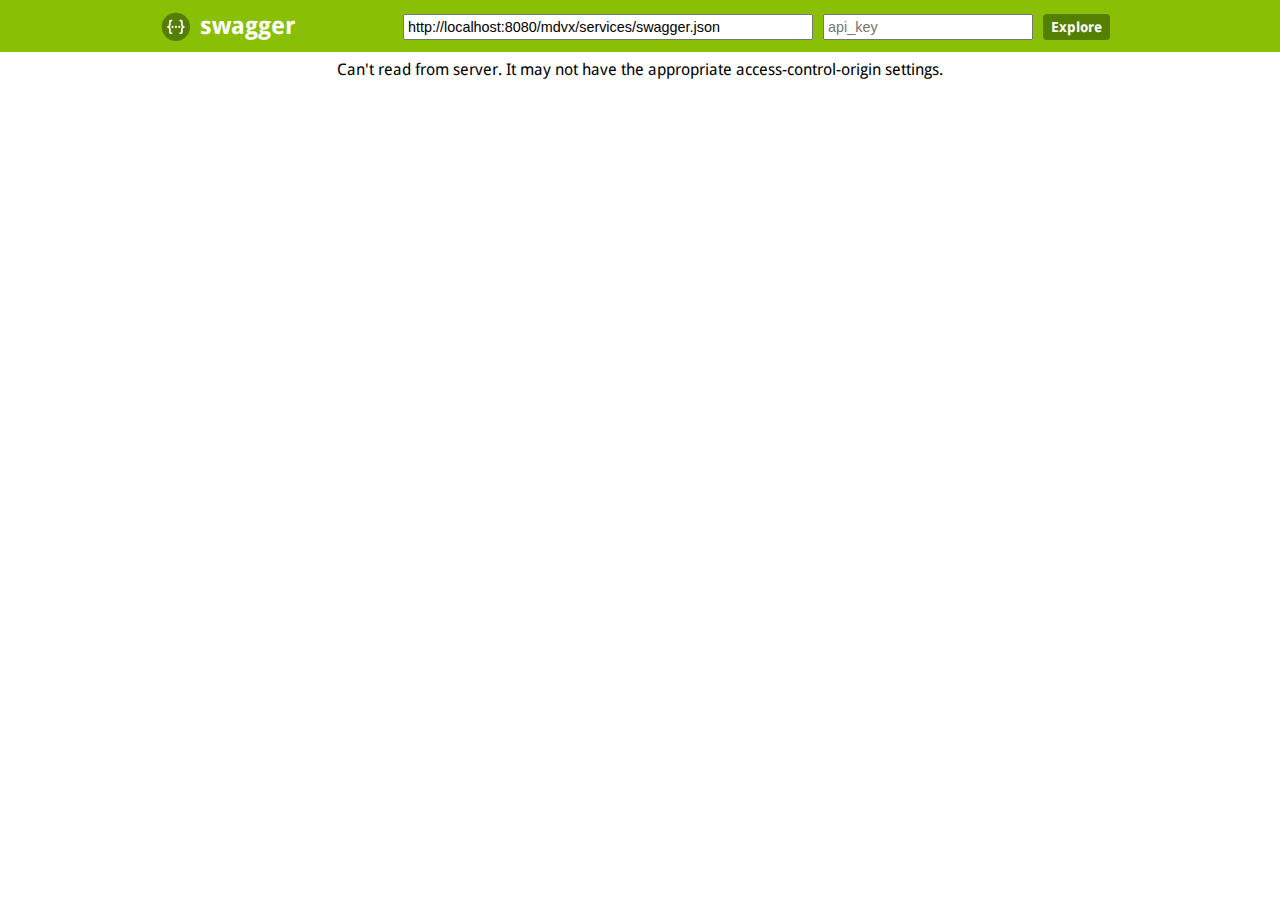
==== src/main/webapp/api-docs/index.html @ cb3a13cb "Added project with log4j" ====
<!DOCTYPE html>
<html>
<head>
  <meta charset="UTF-8">
  <title>Swagger UI</title>
  <link rel="icon" type="image/png" href="images/favicon-32x32.png" sizes="32x32" />
  <link rel="icon" type="image/png" href="images/favicon-16x16.png" sizes="16x16" />
  <link href='css/typography.css' media='screen' rel='stylesheet' type='text/css'/>
  <link href='css/reset.css' media='screen' rel='stylesheet' type='text/css'/>
  <link href='css/screen.css' media='screen' rel='stylesheet' type='text/css'/>
  <link href='css/reset.css' media='print' rel='stylesheet' type='text/css'/>
  <link href='css/print.css' media='print' rel='stylesheet' type='text/css'/>
  <script src='lib/jquery-1.8.0.min.js' type='text/javascript'></script>
  <script src='lib/jquery.slideto.min.js' type='text/javascript'></script>
  <script src='lib/jquery.wiggle.min.js' type='text/javascript'></script>
  <script src='lib/jquery.ba-bbq.min.js' type='text/javascript'></script>
  <script src='lib/handlebars-2.0.0.js' type='text/javascript'></script>
  <script src='lib/underscore-min.js' type='text/javascript'></script>
  <script src='lib/backbone-min.js' type='text/javascript'></script>
  <script src='swagger-ui.js' type='text/javascript'></script>
  <script src='lib/highlight.7.3.pack.js' type='text/javascript'></script>
  <script src='lib/marked.js' type='text/javascript'></script>
  <script src='lib/swagger-oauth.js' type='text/javascript'></script>

  <!-- Some basic translations -->
  <!-- <script src='lang/translator.js' type='text/javascript'></script> -->
  <!-- <script src='lang/ru.js' type='text/javascript'></script> -->
  <!-- <script src='lang/en.js' type='text/javascript'></script> -->

  <script type="text/javascript">
    $(function () {
      var url = window.location.search.match(/url=([^&]+)/);
      if (url && url.length > 1) {
        url = decodeURIComponent(url[1]);
      } else {
//          url = "http://petstore.swagger.io/v2/swagger.json";
          url = "http://localhost:8080/mdvx/services/swagger.json";
//          url = "https://www.control2me.com/japi/services/swagger.json";
      }

      // Pre load translate...
      if(window.SwaggerTranslator) {
        window.SwaggerTranslator.translate();
      }
      window.swaggerUi = new SwaggerUi({
        url: url,
        dom_id: "swagger-ui-container",
        supportedSubmitMethods: ['get', 'post', 'put', 'delete', 'patch'],
        onComplete: function(swaggerApi, swaggerUi){
          if(typeof initOAuth == "function") {
            initOAuth({
              clientId: "your-client-id",
              clientSecret: "your-client-secret-if-required",
              realm: "your-realms",
              appName: "your-app-name", 
              scopeSeparator: ","
            });
          }

          if(window.SwaggerTranslator) {
            window.SwaggerTranslator.translate();
          }

          $('pre code').each(function(i, e) {
            hljs.highlightBlock(e)
          });

          addApiKeyAuthorization();
        },
        onFailure: function(data) {
          log("Unable to Load SwaggerUI");
        },
        docExpansion: "none",
        apisSorter: "alpha",
        showRequestHeaders: false
      });

      function addApiKeyAuthorization(){
        var key = encodeURIComponent($('#input_apiKey')[0].value);
        if(key && key.trim() != "") {
            var apiKeyAuth = new SwaggerClient.ApiKeyAuthorization("api_key", key, "query");
            window.swaggerUi.api.clientAuthorizations.add("api_key", apiKeyAuth);
            log("added key " + key);
        }
      }

      $('#input_apiKey').change(addApiKeyAuthorization);

      // if you have an apiKey you would like to pre-populate on the page for demonstration purposes...
      /*
        var apiKey = "myApiKeyXXXX123456789";
        $('#input_apiKey').val(apiKey);
      */

      window.swaggerUi.load();

      function log() {
        if ('console' in window) {
          console.log.apply(console, arguments);
        }
      }
  });
  </script>
</head>

<body class="swagger-section">
<div id='header'>
  <div class="swagger-ui-wrap">
    <a id="logo" href="http://swagger.io">swagger</a>
    <form id='api_selector'>
      <div class='input'><input placeholder="http://example.com/api" id="input_baseUrl" name="baseUrl" type="text"/></div>
      <div class='input'><input placeholder="api_key" id="input_apiKey" name="apiKey" type="text"/></div>
      <div class='input'><a id="explore" href="#" data-sw-translate>Explore</a></div>
    </form>
  </div>
</div>

<div id="message-bar" class="swagger-ui-wrap" data-sw-translate>&nbsp;</div>
<div id="swagger-ui-container" class="swagger-ui-wrap"></div>
</body>
</html>
---- src/main/webapp/api-docs/css/typography.css ----
/* droid-sans-regular - latin */
@font-face {
  font-family: 'Droid Sans';
  font-style: normal;
  font-weight: 400;
  src: url('../fonts/droid-sans-v6-latin-regular.eot'); /* IE9 Compat Modes */
  src: local('Droid Sans'), local('DroidSans'),
       url('../fonts/droid-sans-v6-latin-regular.eot?#iefix') format('embedded-opentype'), /* IE6-IE8 */
       url('../fonts/droid-sans-v6-latin-regular.woff2') format('woff2'), /* Super Modern Browsers */
       url('../fonts/droid-sans-v6-latin-regular.woff') format('woff'), /* Modern Browsers */
       url('../fonts/droid-sans-v6-latin-regular.ttf') format('truetype'), /* Safari, Android, iOS */
       url('../fonts/droid-sans-v6-latin-regular.svg#DroidSans') format('svg'); /* Legacy iOS */
}
/* droid-sans-700 - latin */
@font-face {
  font-family: 'Droid Sans';
  font-style: normal;
  font-weight: 700;
  src: url('../fonts/droid-sans-v6-latin-700.eot'); /* IE9 Compat Modes */
  src: local('Droid Sans Bold'), local('DroidSans-Bold'),
       url('../fonts/droid-sans-v6-latin-700.eot?#iefix') format('embedded-opentype'), /* IE6-IE8 */
       url('../fonts/droid-sans-v6-latin-700.woff2') format('woff2'), /* Super Modern Browsers */
       url('../fonts/droid-sans-v6-latin-700.woff') format('woff'), /* Modern Browsers */
       url('../fonts/droid-sans-v6-latin-700.ttf') format('truetype'), /* Safari, Android, iOS */
       url('../fonts/droid-sans-v6-latin-700.svg#DroidSans') format('svg'); /* Legacy iOS */
}
---- src/main/webapp/api-docs/css/screen.css ----
/* Original style from softwaremaniacs.org (c) Ivan Sagalaev <Maniac@SoftwareManiacs.Org> */
.swagger-section pre code {
  display: block;
  padding: 0.5em;
  background: #F0F0F0;
}
.swagger-section pre code,
.swagger-section pre .subst,
.swagger-section pre .tag .title,
.swagger-section pre .lisp .title,
.swagger-section pre .clojure .built_in,
.swagger-section pre .nginx .title {
  color: black;
}
.swagger-section pre .string,
.swagger-section pre .title,
.swagger-section pre .constant,
.swagger-section pre .parent,
.swagger-section pre .tag .value,
.swagger-section pre .rules .value,
.swagger-section pre .rules .value .number,
.swagger-section pre .preprocessor,
.swagger-section pre .ruby .symbol,
.swagger-section pre .ruby .symbol .string,
.swagger-section pre .aggregate,
.swagger-section pre .template_tag,
.swagger-section pre .django .variable,
.swagger-section pre .smalltalk .class,
.swagger-section pre .addition,
.swagger-section pre .flow,
.swagger-section pre .stream,
.swagger-section pre .bash .variable,
.swagger-section pre .apache .tag,
.swagger-section pre .apache .cbracket,
.swagger-section pre .tex .command,
.swagger-section pre .tex .special,
.swagger-section pre .erlang_repl .function_or_atom,
.swagger-section pre .markdown .header {
  color: #800;
}
.swagger-section pre .comment,
.swagger-section pre .annotation,
.swagger-section pre .template_comment,
.swagger-section pre .diff .header,
.swagger-section pre .chunk,
.swagger-section pre .markdown .blockquote {
  color: #888;
}
.swagger-section pre .number,
.swagger-section pre .date,
.swagger-section pre .regexp,
.swagger-section pre .literal,
.swagger-section pre .smalltalk .symbol,
.swagger-section pre .smalltalk .char,
.swagger-section pre .go .constant,
.swagger-section pre .change,
.swagger-section pre .markdown .bullet,
.swagger-section pre .markdown .link_url {
  color: #080;
}
.swagger-section pre .label,
.swagger-section pre .javadoc,
.swagger-section pre .ruby .string,
.swagger-section pre .decorator,
.swagger-section pre .filter .argument,
.swagger-section pre .localvars,
.swagger-section pre .array,
.swagger-section pre .attr_selector,
.swagger-section pre .important,
.swagger-section pre .pseudo,
.swagger-section pre .pi,
.swagger-section pre .doctype,
.swagger-section pre .deletion,
.swagger-section pre .envvar,
.swagger-section pre .shebang,
.swagger-section pre .apache .sqbracket,
.swagger-section pre .nginx .built_in,
.swagger-section pre .tex .formula,
.swagger-section pre .erlang_repl .reserved,
.swagger-section pre .prompt,
.swagger-section pre .markdown .link_label,
.swagger-section pre .vhdl .attribute,
.swagger-section pre .clojure .attribute,
.swagger-section pre .coffeescript .property {
  color: #8888ff;
}
.swagger-section pre .keyword,
.swagger-section pre .id,
.swagger-section pre .phpdoc,
.swagger-section pre .title,
.swagger-section pre .built_in,
.swagger-section pre .aggregate,
.swagger-section pre .css .tag,
.swagger-section pre .javadoctag,
.swagger-section pre .phpdoc,
.swagger-section pre .yardoctag,
.swagger-section pre .smalltalk .class,
.swagger-section pre .winutils,
.swagger-section pre .bash .variable,
.swagger-section pre .apache .tag,
.swagger-section pre .go .typename,
.swagger-section pre .tex .command,
.swagger-section pre .markdown .strong,
.swagger-section pre .request,
.swagger-section pre .status {
  font-weight: bold;
}
.swagger-section pre .markdown .emphasis {
  font-style: italic;
}
.swagger-section pre .nginx .built_in {
  font-weight: normal;
}
.swagger-section pre .coffeescript .javascript,
.swagger-section pre .javascript .xml,
.swagger-section pre .tex .formula,
.swagger-section pre .xml .javascript,
.swagger-section pre .xml .vbscript,
.swagger-section pre .xml .css,
.swagger-section pre .xml .cdata {
  opacity: 0.5;
}
.swagger-section .swagger-ui-wrap {
  line-height: 1;
  font-family: "Droid Sans", sans-serif;
  max-width: 960px;
  margin-left: auto;
  margin-right: auto;
}
.swagger-section .swagger-ui-wrap b,
.swagger-section .swagger-ui-wrap strong {
  font-family: "Droid Sans", sans-serif;
  font-weight: bold;
}
.swagger-section .swagger-ui-wrap q,
.swagger-section .swagger-ui-wrap blockquote {
  quotes: none;
}
.swagger-section .swagger-ui-wrap p {
  line-height: 1.4em;
  padding: 0 0 10px;
  color: #333333;
}
.swagger-section .swagger-ui-wrap q:before,
.swagger-section .swagger-ui-wrap q:after,
.swagger-section .swagger-ui-wrap blockquote:before,
.swagger-section .swagger-ui-wrap blockquote:after {
  content: none;
}
.swagger-section .swagger-ui-wrap .heading_with_menu h1,
.swagger-section .swagger-ui-wrap .heading_with_menu h2,
.swagger-section .swagger-ui-wrap .heading_with_menu h3,
.swagger-section .swagger-ui-wrap .heading_with_menu h4,
.swagger-section .swagger-ui-wrap .heading_with_menu h5,
.swagger-section .swagger-ui-wrap .heading_with_menu h6 {
  display: block;
  clear: none;
  float: left;
  -moz-box-sizing: border-box;
  -webkit-box-sizing: border-box;
  -ms-box-sizing: border-box;
  box-sizing: border-box;
  width: 60%;
}
.swagger-section .swagger-ui-wrap table {
  border-collapse: collapse;
  border-spacing: 0;
}
.swagger-section .swagger-ui-wrap table thead tr th {
  padding: 5px;
  font-size: 0.9em;
  color: #666666;
  border-bottom: 1px solid #999999;
}
.swagger-section .swagger-ui-wrap table tbody tr:last-child td {
  border-bottom: none;
}
.swagger-section .swagger-ui-wrap table tbody tr.offset {
  background-color: #f0f0f0;
}
.swagger-section .swagger-ui-wrap table tbody tr td {
  padding: 6px;
  font-size: 0.9em;
  border-bottom: 1px solid #cccccc;
  vertical-align: top;
  line-height: 1.3em;
}
.swagger-section .swagger-ui-wrap ol {
  margin: 0px 0 10px;
  padding: 0 0 0 18px;
  list-style-type: decimal;
}
.swagger-section .swagger-ui-wrap ol li {
  padding: 5px 0px;
  font-size: 0.9em;
  color: #333333;
}
.swagger-section .swagger-ui-wrap ol,
.swagger-section .swagger-ui-wrap ul {
  list-style: none;
}
.swagger-section .swagger-ui-wrap h1 a,
.swagger-section .swagger-ui-wrap h2 a,
.swagger-section .swagger-ui-wrap h3 a,
.swagger-section .swagger-ui-wrap h4 a,
.swagger-section .swagger-ui-wrap h5 a,
.swagger-section .swagger-ui-wrap h6 a {
  text-decoration: none;
}
.swagger-section .swagger-ui-wrap h1 a:hover,
.swagger-section .swagger-ui-wrap h2 a:hover,
.swagger-section .swagger-ui-wrap h3 a:hover,
.swagger-section .swagger-ui-wrap h4 a:hover,
.swagger-section .swagger-ui-wrap h5 a:hover,
.swagger-section .swagger-ui-wrap h6 a:hover {
  text-decoration: underline;
}
.swagger-section .swagger-ui-wrap h1 span.divider,
.swagger-section .swagger-ui-wrap h2 span.divider,
.swagger-section .swagger-ui-wrap h3 span.divider,
.swagger-section .swagger-ui-wrap h4 span.divider,
.swagger-section .swagger-ui-wrap h5 span.divider,
.swagger-section .swagger-ui-wrap h6 span.divider {
  color: #aaaaaa;
}
.swagger-section .swagger-ui-wrap a {
  color: #547f00;
}
.swagger-section .swagger-ui-wrap a img {
  border: none;
}
.swagger-section .swagger-ui-wrap article,
.swagger-section .swagger-ui-wrap aside,
.swagger-section .swagger-ui-wrap details,
.swagger-section .swagger-ui-wrap figcaption,
.swagger-section .swagger-ui-wrap figure,
.swagger-section .swagger-ui-wrap footer,
.swagger-section .swagger-ui-wrap header,
.swagger-section .swagger-ui-wrap hgroup,
.swagger-section .swagger-ui-wrap menu,
.swagger-section .swagger-ui-wrap nav,
.swagger-section .swagger-ui-wrap section,
.swagger-section .swagger-ui-wrap summary {
  display: block;
}
.swagger-section .swagger-ui-wrap pre {
  font-family: "Anonymous Pro", "Menlo", "Consolas", "Bitstream Vera Sans Mono", "Courier New", monospace;
  background-color: #fcf6db;
  border: 1px solid #e5e0c6;
  padding: 10px;
}
.swagger-section .swagger-ui-wrap pre code {
  line-height: 1.6em;
  background: none;
}
.swagger-section .swagger-ui-wrap .content > .content-type > div > label {
  clear: both;
  display: block;
  color: #0F6AB4;
  font-size: 1.1em;
  margin: 0;
  padding: 15px 0 5px;
}
.swagger-section .swagger-ui-wrap .content pre {
  font-size: 12px;
  margin-top: 5px;
  padding: 5px;
}
.swagger-section .swagger-ui-wrap .icon-btn {
  cursor: pointer;
}
.swagger-section .swagger-ui-wrap .info_title {
  padding-bottom: 10px;
  font-weight: bold;
  font-size: 25px;
}
.swagger-section .swagger-ui-wrap .footer {
  margin-top: 20px;
}
.swagger-section .swagger-ui-wrap p.big,
.swagger-section .swagger-ui-wrap div.big p {
  font-size: 1em;
  margin-bottom: 10px;
}
.swagger-section .swagger-ui-wrap form.fullwidth ol li.string input,
.swagger-section .swagger-ui-wrap form.fullwidth ol li.url input,
.swagger-section .swagger-ui-wrap form.fullwidth ol li.text textarea,
.swagger-section .swagger-ui-wrap form.fullwidth ol li.numeric input {
  width: 500px !important;
}
.swagger-section .swagger-ui-wrap .info_license {
  padding-bottom: 5px;
}
.swagger-section .swagger-ui-wrap .info_tos {
  padding-bottom: 5px;
}
.swagger-section .swagger-ui-wrap .message-fail {
  color: #cc0000;
}
.swagger-section .swagger-ui-wrap .info_url {
  padding-bottom: 5px;
}
.swagger-section .swagger-ui-wrap .info_email {
  padding-bottom: 5px;
}
.swagger-section .swagger-ui-wrap .info_name {
  padding-bottom: 5px;
}
.swagger-section .swagger-ui-wrap .info_description {
  padding-bottom: 10px;
  font-size: 15px;
}
.swagger-section .swagger-ui-wrap .markdown ol li,
.swagger-section .swagger-ui-wrap .markdown ul li {
  padding: 3px 0px;
  line-height: 1.4em;
  color: #333333;
}
.swagger-section .swagger-ui-wrap form.formtastic fieldset.inputs ol li.string input,
.swagger-section .swagger-ui-wrap form.formtastic fieldset.inputs ol li.url input,
.swagger-section .swagger-ui-wrap form.formtastic fieldset.inputs ol li.numeric input {
  display: block;
  padding: 4px;
  width: auto;
  clear: both;
}
.swagger-section .swagger-ui-wrap form.formtastic fieldset.inputs ol li.string input.title,
.swagger-section .swagger-ui-wrap form.formtastic fieldset.inputs ol li.url input.title,
.swagger-section .swagger-ui-wrap form.formtastic fieldset.inputs ol li.numeric input.title {
  font-size: 1.3em;
}
.swagger-section .swagger-ui-wrap table.fullwidth {
  width: 100%;
}
.swagger-section .swagger-ui-wrap .model-signature {
  font-family: "Droid Sans", sans-serif;
  font-size: 1em;
  line-height: 1.5em;
}
.swagger-section .swagger-ui-wrap .model-signature .signature-nav a {
  text-decoration: none;
  color: #AAA;
}
.swagger-section .swagger-ui-wrap .model-signature .signature-nav a:hover {
  text-decoration: underline;
  color: black;
}
.swagger-section .swagger-ui-wrap .model-signature .signature-nav .selected {
  color: black;
  text-decoration: none;
}
.swagger-section .swagger-ui-wrap .model-signature .propType {
  color: #5555aa;
}
.swagger-section .swagger-ui-wrap .model-signature pre:hover {
  background-color: #ffffdd;
}
.swagger-section .swagger-ui-wrap .model-signature pre {
  font-size: .85em;
  line-height: 1.2em;
  overflow: auto;
  max-height: 200px;
  cursor: pointer;
}
.swagger-section .swagger-ui-wrap .model-signature ul.signature-nav {
  display: block;
  margin: 0;
  padding: 0;
}
.swagger-section .swagger-ui-wrap .model-signature ul.signature-nav li:last-child {
  padding-right: 0;
  border-right: none;
}
.swagger-section .swagger-ui-wrap .model-signature ul.signature-nav li {
  float: left;
  margin: 0 5px 5px 0;
  padding: 2px 5px 2px 0;
  border-right: 1px solid #ddd;
}
.swagger-section .swagger-ui-wrap .model-signature .propOpt {
  color: #555;
}
.swagger-section .swagger-ui-wrap .model-signature .snippet small {
  font-size: 0.75em;
}
.swagger-section .swagger-ui-wrap .model-signature .propOptKey {
  font-style: italic;
}
.swagger-section .swagger-ui-wrap .model-signature .description .strong {
  font-weight: bold;
  color: #000;
  font-size: .9em;
}
.swagger-section .swagger-ui-wrap .model-signature .description div {
  font-size: 0.9em;
  line-height: 1.5em;
  margin-left: 1em;
}
.swagger-section .swagger-ui-wrap .model-signature .description .stronger {
  font-weight: bold;
  color: #000;
}
.swagger-section .swagger-ui-wrap .model-signature .description .propWrap .optionsWrapper {
  border-spacing: 0;
  position: absolute;
  background-color: #ffffff;
  border: 1px solid #bbbbbb;
  display: none;
  font-size: 11px;
  max-width: 400px;
  line-height: 30px;
  color: black;
  padding: 5px;
  margin-left: 10px;
}
.swagger-section .swagger-ui-wrap .model-signature .description .propWrap .optionsWrapper th {
  text-align: center;
  background-color: #eeeeee;
  border: 1px solid #bbbbbb;
  font-size: 11px;
  color: #666666;
  font-weight: bold;
  padding: 5px;
  line-height: 15px;
}
.swagger-section .swagger-ui-wrap .model-signature .description .propWrap .optionsWrapper .optionName {
  font-weight: bold;
}
.swagger-section .swagger-ui-wrap .model-signature .description .propDesc.markdown > p:first-child,
.swagger-section .swagger-ui-wrap .model-signature .description .propDesc.markdown > p:last-child {
  display: inline;
}
.swagger-section .swagger-ui-wrap .model-signature .description .propDesc.markdown > p:not(:first-child):before {
  display: block;
  content: '';
}
.swagger-section .swagger-ui-wrap .model-signature .description span:last-of-type.propDesc.markdown > p:only-child {
  margin-right: -3px;
}
.swagger-section .swagger-ui-wrap .model-signature .propName {
  font-weight: bold;
}
.swagger-section .swagger-ui-wrap .model-signature .signature-container {
  clear: both;
}
.swagger-section .swagger-ui-wrap .body-textarea {
  width: 300px;
  height: 100px;
  border: 1px solid #aaa;
}
.swagger-section .swagger-ui-wrap .markdown p code,
.swagger-section .swagger-ui-wrap .markdown li code {
  font-family: "Anonymous Pro", "Menlo", "Consolas", "Bitstream Vera Sans Mono", "Courier New", monospace;
  background-color: #f0f0f0;
  color: black;
  padding: 1px 3px;
}
.swagger-section .swagger-ui-wrap .required {
  font-weight: bold;
}
.swagger-section .swagger-ui-wrap input.parameter {
  width: 300px;
  border: 1px solid #aaa;
}
.swagger-section .swagger-ui-wrap h1 {
  color: black;
  font-size: 1.5em;
  line-height: 1.3em;
  padding: 10px 0 10px 0;
  font-family: "Droid Sans", sans-serif;
  font-weight: bold;
}
.swagger-section .swagger-ui-wrap .heading_with_menu {
  float: none;
  clear: both;
  overflow: hidden;
  display: block;
}
.swagger-section .swagger-ui-wrap .heading_with_menu ul {
  display: block;
  clear: none;
  float: right;
  -moz-box-sizing: border-box;
  -webkit-box-sizing: border-box;
  -ms-box-sizing: border-box;
  box-sizing: border-box;
  margin-top: 10px;
}
.swagger-section .swagger-ui-wrap h2 {
  color: black;
  font-size: 1.3em;
  padding: 10px 0 10px 0;
}
.swagger-section .swagger-ui-wrap h2 a {
  color: black;
}
.swagger-section .swagger-ui-wrap h2 span.sub {
  font-size: 0.7em;
  color: #999999;
  font-style: italic;
}
.swagger-section .swagger-ui-wrap h2 span.sub a {
  color: #777777;
}
.swagger-section .swagger-ui-wrap span.weak {
  color: #666666;
}
.swagger-section .swagger-ui-wrap .message-success {
  color: #89BF04;
}
.swagger-section .swagger-ui-wrap caption,
.swagger-section .swagger-ui-wrap th,
.swagger-section .swagger-ui-wrap td {
  text-align: left;
  font-weight: normal;
  vertical-align: middle;
}
.swagger-section .swagger-ui-wrap .code {
  font-family: "Anonymous Pro", "Menlo", "Consolas", "Bitstream Vera Sans Mono", "Courier New", monospace;
}
.swagger-section .swagger-ui-wrap form.formtastic fieldset.inputs ol li.text textarea {
  font-family: "Droid Sans", sans-serif;
  height: 250px;
  padding: 4px;
  display: block;
  clear: both;
}
.swagger-section .swagger-ui-wrap form.formtastic fieldset.inputs ol li.select select {
  display: block;
  clear: both;
}
.swagger-section .swagger-ui-wrap form.formtastic fieldset.inputs ol li.boolean {
  float: none;
  clear: both;
  overflow: hidden;
  display: block;
}
.swagger-section .swagger-ui-wrap form.formtastic fieldset.inputs ol li.boolean label {
  display: block;
  float: left;
  clear: none;
  margin: 0;
  padding: 0;
}
.swagger-section .swagger-ui-wrap form.formtastic fieldset.inputs ol li.boolean input {
  display: block;
  float: left;
  clear: none;
  margin: 0 5px 0 0;
}
.swagger-section .swagger-ui-wrap form.formtastic fieldset.inputs ol li.required label {
  color: black;
}
.swagger-section .swagger-ui-wrap form.formtastic fieldset.inputs ol li label {
  display: block;
  clear: both;
  width: auto;
  padding: 0 0 3px;
  color: #666666;
}
.swagger-section .swagger-ui-wrap form.formtastic fieldset.inputs ol li label abbr {
  padding-left: 3px;
  color: #888888;
}
.swagger-section .swagger-ui-wrap form.formtastic fieldset.inputs ol li p.inline-hints {
  margin-left: 0;
  font-style: italic;
  font-size: 0.9em;
  margin: 0;
}
.swagger-section .swagger-ui-wrap form.formtastic fieldset.buttons {
  margin: 0;
  padding: 0;
}
.swagger-section .swagger-ui-wrap span.blank,
.swagger-section .swagger-ui-wrap span.empty {
  color: #888888;
  font-style: italic;
}
.swagger-section .swagger-ui-wrap .markdown h3 {
  color: #547f00;
}
.swagger-section .swagger-ui-wrap .markdown h4 {
  color: #666666;
}
.swagger-section .swagger-ui-wrap .markdown pre {
  font-family: "Anonymous Pro", "Menlo", "Consolas", "Bitstream Vera Sans Mono", "Courier New", monospace;
  background-color: #fcf6db;
  border: 1px solid #e5e0c6;
  padding: 10px;
  margin: 0 0 10px 0;
}
.swagger-section .swagger-ui-wrap .markdown pre code {
  line-height: 1.6em;
}
.swagger-section .swagger-ui-wrap div.gist {
  margin: 20px 0 25px 0 !important;
}
.swagger-section .swagger-ui-wrap ul#resources {
  font-family: "Droid Sans", sans-serif;
  font-size: 0.9em;
}
.swagger-section .swagger-ui-wrap ul#resources li.resource {
  border-bottom: 1px solid #dddddd;
}
.swagger-section .swagger-ui-wrap ul#resources li.resource:hover div.heading h2 a,
.swagger-section .swagger-ui-wrap ul#resources li.resource.active div.heading h2 a {
  color: black;
}
.swagger-section .swagger-ui-wrap ul#resources li.resource:hover div.heading ul.options li a,
.swagger-section .swagger-ui-wrap ul#resources li.resource.active div.heading ul.options li a {
  color: #555555;
}
.swagger-section .swagger-ui-wrap ul#resources li.resource:last-child {
  border-bottom: none;
}
.swagger-section .swagger-ui-wrap ul#resources li.resource div.heading {
  border: 1px solid transparent;
  float: none;
  clear: both;
  overflow: hidden;
  display: block;
}
.swagger-section .swagger-ui-wrap ul#resources li.resource div.heading ul.options {
  overflow: hidden;
  padding: 0;
  display: block;
  clear: none;
  float: right;
  margin: 14px 10px 0 0;
}
.swagger-section .swagger-ui-wrap ul#resources li.resource div.heading ul.options li {
  float: left;
  clear: none;
  margin: 0;
  padding: 2px 10px;
  border-right: 1px solid #dddddd;
  color: #666666;
  font-size: 0.9em;
}
.swagger-section .swagger-ui-wrap ul#resources li.resource div.heading ul.options li a {
  color: #aaaaaa;
  text-decoration: none;
}
.swagger-section .swagger-ui-wrap ul#resources li.resource div.heading ul.options li a:hover {
  text-decoration: underline;
  color: black;
}
.swagger-section .swagger-ui-wrap ul#resources li.resource div.heading ul.options li a:hover,
.swagger-section .swagger-ui-wrap ul#resources li.resource div.heading ul.options li a:active,
.swagger-section .swagger-ui-wrap ul#resources li.resource div.heading ul.options li a.active {
  text-decoration: underline;
}
.swagger-section .swagger-ui-wrap ul#resources li.resource div.heading ul.options li:first-child,
.swagger-section .swagger-ui-wrap ul#resources li.resource div.heading ul.options li.first {
  padding-left: 0;
}
.swagger-section .swagger-ui-wrap ul#resources li.resource div.heading ul.options li:last-child,
.swagger-section .swagger-ui-wrap ul#resources li.resource div.heading ul.options li.last {
  padding-right: 0;
  border-right: none;
}
.swagger-section .swagger-ui-wrap ul#resources li.resource div.heading ul.options:first-child,
.swagger-section .swagger-ui-wrap ul#resources li.resource div.heading ul.options.first {
  padding-left: 0;
}
.swagger-section .swagger-ui-wrap ul#resources li.resource div.heading h2 {
  color: #999999;
  padding-left: 0;
  display: block;
  clear: none;
  float: left;
  font-family: "Droid Sans", sans-serif;
  font-weight: bold;
}
.swagger-section .swagger-ui-wrap ul#resources li.resource div.heading h2 a {
  color: #999999;
}
.swagger-section .swagger-ui-wrap ul#resources li.resource div.heading h2 a:hover {
  color: black;
}
.swagger-section .swagger-ui-wrap ul#resources li.resource ul.endpoints li.endpoint ul.operations li.operation {
  float: none;
  clear: both;
  overflow: hidden;
  display: block;
  margin: 0 0 10px;
  padding: 0;
}
.swagger-section .swagger-ui-wrap ul#resources li.resource ul.endpoints li.endpoint ul.operations li.operation div.heading {
  float: none;
  clear: both;
  overflow: hidden;
  display: block;
  margin: 0;
  padding: 0;
}
.swagger-section .swagger-ui-wrap ul#resources li.resource ul.endpoints li.endpoint ul.operations li.operation div.heading h3 {
  display: block;
  clear: none;
  float: left;
  width: auto;
  margin: 0;
  padding: 0;
  line-height: 1.1em;
  color: black;
}
.swagger-section .swagger-ui-wrap ul#resources li.resource ul.endpoints li.endpoint ul.operations li.operation div.heading h3 span.path {
  padding-left: 10px;
}
.swagger-section .swagger-ui-wrap ul#resources li.resource ul.endpoints li.endpoint ul.operations li.operation div.heading h3 span.path a {
  color: black;
  text-decoration: none;
}
.swagger-section .swagger-ui-wrap ul#resources li.resource ul.endpoints li.endpoint ul.operations li.operation div.heading h3 span.path a:hover {
  text-decoration: underline;
}
.swagger-section .swagger-ui-wrap ul#resources li.resource ul.endpoints li.endpoint ul.operations li.operation div.heading h3 span.http_method a {
  text-transform: uppercase;
  text-decoration: none;
  color: white;
  display: inline-block;
  width: 50px;
  font-size: 0.7em;
  text-align: center;
  padding: 7px 0 4px;
  -moz-border-radius: 2px;
  -webkit-border-radius: 2px;
  -o-border-radius: 2px;
  -ms-border-radius: 2px;
  -khtml-border-radius: 2px;
  border-radius: 2px;
}
.swagger-section .swagger-ui-wrap ul#resources li.resource ul.endpoints li.endpoint ul.operations li.operation div.heading h3 span {
  margin: 0;
  padding: 0;
}
.swagger-section .swagger-ui-wrap ul#resources li.resource ul.endpoints li.endpoint ul.operations li.operation div.heading ul.options {
  overflow: hidden;
  padding: 0;
  display: block;
  clear: none;
  float: right;
  margin: 6px 10px 0 0;
}
.swagger-section .swagger-ui-wrap ul#resources li.resource ul.endpoints li.endpoint ul.operations li.operation div.heading ul.options li {
  float: left;
  clear: none;
  margin: 0;
  padding: 2px 10px;
  font-size: 0.9em;
}
.swagger-section .swagger-ui-wrap ul#resources li.resource ul.endpoints li.endpoint ul.operations li.operation div.heading ul.options li a {
  text-decoration: none;
}
.swagger-section .swagger-ui-wrap ul#resources li.resource ul.endpoints li.endpoint ul.operations li.operation div.heading ul.options li.access {
  color: black;
}
.swagger-section .swagger-ui-wrap ul#resources li.resource ul.endpoints li.endpoint ul.operations li.operation div.content {
  border-top: none;
  padding: 10px;
  -moz-border-radius-bottomleft: 6px;
  -webkit-border-bottom-left-radius: 6px;
  -o-border-bottom-left-radius: 6px;
  -ms-border-bottom-left-radius: 6px;
  -khtml-border-bottom-left-radius: 6px;
  border-bottom-left-radius: 6px;
  -moz-border-radius-bottomright: 6px;
  -webkit-border-bottom-right-radius: 6px;
  -o-border-bottom-right-radius: 6px;
  -ms-border-bottom-right-radius: 6px;
  -khtml-border-bottom-right-radius: 6px;
  border-bottom-right-radius: 6px;
  margin: 0 0 20px;
}
.swagger-section .swagger-ui-wrap ul#resources li.resource ul.endpoints li.endpoint ul.operations li.operation div.content h4 {
  font-size: 1.1em;
  margin: 0;
  padding: 15px 0 5px;
}
.swagger-section .swagger-ui-wrap ul#resources li.resource ul.endpoints li.endpoint ul.operations li.operation div.content div.sandbox_header {
  float: none;
  clear: both;
  overflow: hidden;
  display: block;
}
.swagger-section .swagger-ui-wrap ul#resources li.resource ul.endpoints li.endpoint ul.operations li.operation div.content div.sandbox_header a {
  padding: 4px 0 0 10px;
  display: inline-block;
  font-size: 0.9em;
}
.swagger-section .swagger-ui-wrap ul#resources li.resource ul.endpoints li.endpoint ul.operations li.operation div.content div.sandbox_header input.submit {
  display: block;
  clear: none;
  float: left;
  padding: 6px 8px;
}
.swagger-section .swagger-ui-wrap ul#resources li.resource ul.endpoints li.endpoint ul.operations li.operation div.content div.sandbox_header span.response_throbber {
  background-image: url('../images/throbber.gif');
  width: 128px;
  height: 16px;
  display: block;
  clear: none;
  float: right;
}
.swagger-section .swagger-ui-wrap ul#resources li.resource ul.endpoints li.endpoint ul.operations li.operation div.content form input[type='text'].error {
  outline: 2px solid black;
  outline-color: #cc0000;
}
.swagger-section .swagger-ui-wrap ul#resources li.resource ul.endpoints li.endpoint ul.operations li.operation div.content form select[name='parameterContentType'] {
  max-width: 300px;
}
.swagger-section .swagger-ui-wrap ul#resources li.resource ul.endpoints li.endpoint ul.operations li.operation div.content div.response div.block pre {
  font-family: "Anonymous Pro", "Menlo", "Consolas", "Bitstream Vera Sans Mono", "Courier New", monospace;
  padding: 10px;
  font-size: 0.9em;
  max-height: 400px;
  overflow-y: auto;
}
.swagger-section .swagger-ui-wrap ul#resources li.resource ul.endpoints li.endpoint ul.operations li.operation.put div.heading {
  background-color: #f9f2e9;
  border: 1px solid #f0e0ca;
}
.swagger-section .swagger-ui-wrap ul#resources li.resource ul.endpoints li.endpoint ul.operations li.operation.put div.heading h3 span.http_method a {
  background-color: #c5862b;
}
.swagger-section .swagger-ui-wrap ul#resources li.resource ul.endpoints li.endpoint ul.operations li.operation.put div.heading ul.options li {
  border-right: 1px solid #dddddd;
  border-right-color: #f0e0ca;
  color: #c5862b;
}
.swagger-section .swagger-ui-wrap ul#resources li.resource ul.endpoints li.endpoint ul.operations li.operation.put div.heading ul.options li a {
  color: #c5862b;
}
.swagger-section .swagger-ui-wrap ul#resources li.resource ul.endpoints li.endpoint ul.operations li.operation.put div.content {
  background-color: #faf5ee;
  border: 1px solid #f0e0ca;
}
.swagger-section .swagger-ui-wrap ul#resources li.resource ul.endpoints li.endpoint ul.operations li.operation.put div.content h4 {
  color: #c5862b;
}
.swagger-section .swagger-ui-wrap ul#resources li.resource ul.endpoints li.endpoint ul.operations li.operation.put div.content div.sandbox_header a {
  color: #dcb67f;
}
.swagger-section .swagger-ui-wrap ul#resources li.resource ul.endpoints li.endpoint ul.operations li.operation.head div.heading {
  background-color: #fcffcd;
  border: 1px solid black;
  border-color: #ffd20f;
}
.swagger-section .swagger-ui-wrap ul#resources li.resource ul.endpoints li.endpoint ul.operations li.operation.head div.heading h3 span.http_method a {
  text-transform: uppercase;
  background-color: #ffd20f;
}
.swagger-section .swagger-ui-wrap ul#resources li.resource ul.endpoints li.endpoint ul.operations li.operation.head div.heading ul.options li {
  border-right: 1px solid #dddddd;
  border-right-color: #ffd20f;
  color: #ffd20f;
}
.swagger-section .swagger-ui-wrap ul#resources li.resource ul.endpoints li.endpoint ul.operations li.operation.head div.heading ul.options li a {
  color: #ffd20f;
}
.swagger-section .swagger-ui-wrap ul#resources li.resource ul.endpoints li.endpoint ul.operations li.operation.head div.content {
  background-color: #fcffcd;
  border: 1px solid black;
  border-color: #ffd20f;
}
.swagger-section .swagger-ui-wrap ul#resources li.resource ul.endpoints li.endpoint ul.operations li.operation.head div.content h4 {
  color: #ffd20f;
}
.swagger-section .swagger-ui-wrap ul#resources li.resource ul.endpoints li.endpoint ul.operations li.operation.head div.content div.sandbox_header a {
  color: #6fc992;
}
.swagger-section .swagger-ui-wrap ul#resources li.resource ul.endpoints li.endpoint ul.operations li.operation.delete div.heading {
  background-color: #f5e8e8;
  border: 1px solid #e8c6c7;
}
.swagger-section .swagger-ui-wrap ul#resources li.resource ul.endpoints li.endpoint ul.operations li.operation.delete div.heading h3 span.http_method a {
  text-transform: uppercase;
  background-color: #a41e22;
}
.swagger-section .swagger-ui-wrap ul#resources li.resource ul.endpoints li.endpoint ul.operations li.operation.delete div.heading ul.options li {
  border-right: 1px solid #dddddd;
  border-right-color: #e8c6c7;
  color: #a41e22;
}
.swagger-section .swagger-ui-wrap ul#resources li.resource ul.endpoints li.endpoint ul.operations li.operation.delete div.heading ul.options li a {
  color: #a41e22;
}
.swagger-section .swagger-ui-wrap ul#resources li.resource ul.endpoints li.endpoint ul.operations li.operation.delete div.content {
  background-color: #f7eded;
  border: 1px solid #e8c6c7;
}
.swagger-section .swagger-ui-wrap ul#resources li.resource ul.endpoints li.endpoint ul.operations li.operation.delete div.content h4 {
  color: #a41e22;
}
.swagger-section .swagger-ui-wrap ul#resources li.resource ul.endpoints li.endpoint ul.operations li.operation.delete div.content div.sandbox_header a {
  color: #c8787a;
}
.swagger-section .swagger-ui-wrap ul#resources li.resource ul.endpoints li.endpoint ul.operations li.operation.post div.heading {
  background-color: #e7f6ec;
  border: 1px solid #c3e8d1;
}
.swagger-section .swagger-ui-wrap ul#resources li.resource ul.endpoints li.endpoint ul.operations li.operation.post div.heading h3 span.http_method a {
  background-color: #10a54a;
}
.swagger-section .swagger-ui-wrap ul#resources li.resource ul.endpoints li.endpoint ul.operations li.operation.post div.heading ul.options li {
  border-right: 1px solid #dddddd;
  border-right-color: #c3e8d1;
  color: #10a54a;
}
.swagger-section .swagger-ui-wrap ul#resources li.resource ul.endpoints li.endpoint ul.operations li.operation.post div.heading ul.options li a {
  color: #10a54a;
}
.swagger-section .swagger-ui-wrap ul#resources li.resource ul.endpoints li.endpoint ul.operations li.operation.post div.content {
  background-color: #ebf7f0;
  border: 1px solid #c3e8d1;
}
.swagger-section .swagger-ui-wrap ul#resources li.resource ul.endpoints li.endpoint ul.operations li.operation.post div.content h4 {
  color: #10a54a;
}
.swagger-section .swagger-ui-wrap ul#resources li.resource ul.endpoints li.endpoint ul.operations li.operation.post div.content div.sandbox_header a {
  color: #6fc992;
}
.swagger-section .swagger-ui-wrap ul#resources li.resource ul.endpoints li.endpoint ul.operations li.operation.patch div.heading {
  background-color: #FCE9E3;
  border: 1px solid #F5D5C3;
}
.swagger-section .swagger-ui-wrap ul#resources li.resource ul.endpoints li.endpoint ul.operations li.operation.patch div.heading h3 span.http_method a {
  background-color: #D38042;
}
.swagger-section .swagger-ui-wrap ul#resources li.resource ul.endpoints li.endpoint ul.operations li.operation.patch div.heading ul.options li {
  border-right: 1px solid #dddddd;
  border-right-color: #f0cecb;
  color: #D38042;
}
.swagger-section .swagger-ui-wrap ul#resources li.resource ul.endpoints li.endpoint ul.operations li.operation.patch div.heading ul.options li a {
  color: #D38042;
}
.swagger-section .swagger-ui-wrap ul#resources li.resource ul.endpoints li.endpoint ul.operations li.operation.patch div.content {
  background-color: #faf0ef;
  border: 1px solid #f0cecb;
}
.swagger-section .swagger-ui-wrap ul#resources li.resource ul.endpoints li.endpoint ul.operations li.operation.patch div.content h4 {
  color: #D38042;
}
.swagger-section .swagger-ui-wrap ul#resources li.resource ul.endpoints li.endpoint ul.operations li.operation.patch div.content div.sandbox_header a {
  color: #dcb67f;
}
.swagger-section .swagger-ui-wrap ul#resources li.resource ul.endpoints li.endpoint ul.operations li.operation.get div.heading {
  background-color: #e7f0f7;
  border: 1px solid #c3d9ec;
}
.swagger-section .swagger-ui-wrap ul#resources li.resource ul.endpoints li.endpoint ul.operations li.operation.get div.heading h3 span.http_method a {
  background-color: #0f6ab4;
}
.swagger-section .swagger-ui-wrap ul#resources li.resource ul.endpoints li.endpoint ul.operations li.operation.get div.heading ul.options li {
  border-right: 1px solid #dddddd;
  border-right-color: #c3d9ec;
  color: #0f6ab4;
}
.swagger-section .swagger-ui-wrap ul#resources li.resource ul.endpoints li.endpoint ul.operations li.operation.get div.heading ul.options li a {
  color: #0f6ab4;
}
.swagger-section .swagger-ui-wrap ul#resources li.resource ul.endpoints li.endpoint ul.operations li.operation.get div.content {
  background-color: #ebf3f9;
  border: 1px solid #c3d9ec;
}
.swagger-section .swagger-ui-wrap ul#resources li.resource ul.endpoints li.endpoint ul.operations li.operation.get div.content h4 {
  color: #0f6ab4;
}
.swagger-section .swagger-ui-wrap ul#resources li.resource ul.endpoints li.endpoint ul.operations li.operation.get div.content div.sandbox_header a {
  color: #6fa5d2;
}
.swagger-section .swagger-ui-wrap ul#resources li.resource ul.endpoints li.endpoint ul.operations li.operation.options div.heading {
  background-color: #e7f0f7;
  border: 1px solid #c3d9ec;
}
.swagger-section .swagger-ui-wrap ul#resources li.resource ul.endpoints li.endpoint ul.operations li.operation.options div.heading h3 span.http_method a {
  background-color: #0f6ab4;
}
.swagger-section .swagger-ui-wrap ul#resources li.resource ul.endpoints li.endpoint ul.operations li.operation.options div.heading ul.options li {
  border-right: 1px solid #dddddd;
  border-right-color: #c3d9ec;
  color: #0f6ab4;
}
.swagger-section .swagger-ui-wrap ul#resources li.resource ul.endpoints li.endpoint ul.operations li.operation.options div.heading ul.options li a {
  color: #0f6ab4;
}
.swagger-section .swagger-ui-wrap ul#resources li.resource ul.endpoints li.endpoint ul.operations li.operation.options div.content {
  background-color: #ebf3f9;
  border: 1px solid #c3d9ec;
}
.swagger-section .swagger-ui-wrap ul#resources li.resource ul.endpoints li.endpoint ul.operations li.operation.options div.content h4 {
  color: #0f6ab4;
}
.swagger-section .swagger-ui-wrap ul#resources li.resource ul.endpoints li.endpoint ul.operations li.operation.options div.content div.sandbox_header a {
  color: #6fa5d2;
}
.swagger-section .swagger-ui-wrap ul#resources li.resource ul.endpoints li.endpoint ul.operations li.operation.get div.content,
.swagger-section .swagger-ui-wrap ul#resources li.resource ul.endpoints li.endpoint ul.operations li.operation.post div.content,
.swagger-section .swagger-ui-wrap ul#resources li.resource ul.endpoints li.endpoint ul.operations li.operation.head div.content,
.swagger-section .swagger-ui-wrap ul#resources li.resource ul.endpoints li.endpoint ul.operations li.operation.put div.content,
.swagger-section .swagger-ui-wrap ul#resources li.resource ul.endpoints li.endpoint ul.operations li.operation.patch div.content,
.swagger-section .swagger-ui-wrap ul#resources li.resource ul.endpoints li.endpoint ul.operations li.operation.delete div.content {
  border-top: none;
}
.swagger-section .swagger-ui-wrap ul#resources li.resource ul.endpoints li.endpoint ul.operations li.operation.get div.heading ul.options li:last-child,
.swagger-section .swagger-ui-wrap ul#resources li.resource ul.endpoints li.endpoint ul.operations li.operation.post div.heading ul.options li:last-child,
.swagger-section .swagger-ui-wrap ul#resources li.resource ul.endpoints li.endpoint ul.operations li.operation.head div.heading ul.options li:last-child,
.swagger-section .swagger-ui-wrap ul#resources li.resource ul.endpoints li.endpoint ul.operations li.operation.put div.heading ul.options li:last-child,
.swagger-section .swagger-ui-wrap ul#resources li.resource ul.endpoints li.endpoint ul.operations li.operation.patch div.heading ul.options li:last-child,
.swagger-section .swagger-ui-wrap ul#resources li.resource ul.endpoints li.endpoint ul.operations li.operation.delete div.heading ul.options li:last-child,
.swagger-section .swagger-ui-wrap ul#resources li.resource ul.endpoints li.endpoint ul.operations li.operation.get div.heading ul.options li.last,
.swagger-section .swagger-ui-wrap ul#resources li.resource ul.endpoints li.endpoint ul.operations li.operation.post div.heading ul.options li.last,
.swagger-section .swagger-ui-wrap ul#resources li.resource ul.endpoints li.endpoint ul.operations li.operation.head div.heading ul.options li.last,
.swagger-section .swagger-ui-wrap ul#resources li.resource ul.endpoints li.endpoint ul.operations li.operation.put div.heading ul.options li.last,
.swagger-section .swagger-ui-wrap ul#resources li.resource ul.endpoints li.endpoint ul.operations li.operation.patch div.heading ul.options li.last,
.swagger-section .swagger-ui-wrap ul#resources li.resource ul.endpoints li.endpoint ul.operations li.operation.delete div.heading ul.options li.last {
  padding-right: 0;
  border-right: none;
}
.swagger-section .swagger-ui-wrap ul#resources li.resource ul.endpoints li.endpoint ul.operations ul.options li a:hover,
.swagger-section .swagger-ui-wrap ul#resources li.resource ul.endpoints li.endpoint ul.operations ul.options li a:active,
.swagger-section .swagger-ui-wrap ul#resources li.resource ul.endpoints li.endpoint ul.operations ul.options li a.active {
  text-decoration: underline;
}
.swagger-section .swagger-ui-wrap ul#resources li.resource ul.endpoints li.endpoint ul.operations ul.options li:first-child,
.swagger-section .swagger-ui-wrap ul#resources li.resource ul.endpoints li.endpoint ul.operations ul.options li.first {
  padding-left: 0;
}
.swagger-section .swagger-ui-wrap ul#resources li.resource ul.endpoints li.endpoint ul.operations:first-child,
.swagger-section .swagger-ui-wrap ul#resources li.resource ul.endpoints li.endpoint ul.operations.first {
  padding-left: 0;
}
.swagger-section .swagger-ui-wrap p#colophon {
  margin: 0 15px 40px 15px;
  padding: 10px 0;
  font-size: 0.8em;
  border-top: 1px solid #dddddd;
  font-family: "Droid Sans", sans-serif;
  color: #999999;
  font-style: italic;
}
.swagger-section .swagger-ui-wrap p#colophon a {
  text-decoration: none;
  color: #547f00;
}
.swagger-section .swagger-ui-wrap h3 {
  color: black;
  font-size: 1.1em;
  padding: 10px 0 10px 0;
}
.swagger-section .swagger-ui-wrap .markdown ol,
.swagger-section .swagger-ui-wrap .markdown ul {
  font-family: "Droid Sans", sans-serif;
  margin: 5px 0 10px;
  padding: 0 0 0 18px;
  list-style-type: disc;
}
.swagger-section .swagger-ui-wrap form.form_box {
  background-color: #ebf3f9;
  border: 1px solid #c3d9ec;
  padding: 10px;
}
.swagger-section .swagger-ui-wrap form.form_box label {
  color: #0f6ab4 !important;
}
.swagger-section .swagger-ui-wrap form.form_box input[type=submit] {
  display: block;
  padding: 10px;
}
.swagger-section .swagger-ui-wrap form.form_box p.weak {
  font-size: 0.8em;
}
.swagger-section .swagger-ui-wrap form.form_box p {
  font-size: 0.9em;
  padding: 0 0 15px;
  color: #7e7b6d;
}
.swagger-section .swagger-ui-wrap form.form_box p a {
  color: #646257;
}
.swagger-section .swagger-ui-wrap form.form_box p strong {
  color: black;
}
.swagger-section .swagger-ui-wrap .operation-status td.markdown > p:last-child {
  padding-bottom: 0;
}
.swagger-section .title {
  font-style: bold;
}
.swagger-section .secondary_form {
  display: none;
}
.swagger-section .main_image {
  display: block;
  margin-left: auto;
  margin-right: auto;
}
.swagger-section .oauth_body {
  margin-left: 100px;
  margin-right: 100px;
}
.swagger-section .oauth_submit {
  text-align: center;
}
.swagger-section .api-popup-dialog {
  z-index: 10000;
  position: absolute;
  width: 500px;
  background: #FFF;
  padding: 20px;
  border: 1px solid #ccc;
  border-radius: 5px;
  display: none;
  font-size: 13px;
  color: #777;
}
.swagger-section .api-popup-dialog .api-popup-title {
  font-size: 24px;
  padding: 10px 0;
}
.swagger-section .api-popup-dialog .api-popup-title {
  font-size: 24px;
  padding: 10px 0;
}
.swagger-section .api-popup-dialog p.error-msg {
  padding-left: 5px;
  padding-bottom: 5px;
}
.swagger-section .api-popup-dialog button.api-popup-authbtn {
  height: 30px;
}
.swagger-section .api-popup-dialog button.api-popup-cancel {
  height: 30px;
}
.swagger-section .api-popup-scopes {
  padding: 10px 20px;
}
.swagger-section .api-popup-scopes li {
  padding: 5px 0;
  line-height: 20px;
}
.swagger-section .api-popup-scopes .api-scope-desc {
  padding-left: 20px;
  font-style: italic;
}
.swagger-section .api-popup-scopes li input {
  position: relative;
  top: 2px;
}
.swagger-section .api-popup-actions {
  padding-top: 10px;
}
.swagger-section .access {
  float: right;
}
.swagger-section .auth {
  float: right;
}
.swagger-section .api-ic {
  height: 18px;
  vertical-align: middle;
  display: inline-block;
  background: url(../images/explorer_icons.png) no-repeat;
}
.swagger-section .api-ic .api_information_panel {
  position: relative;
  margin-top: 20px;
  margin-left: -5px;
  background: #FFF;
  border: 1px solid #ccc;
  border-radius: 5px;
  display: none;
  font-size: 13px;
  max-width: 300px;
  line-height: 30px;
  color: black;
  padding: 5px;
}
.swagger-section .api-ic .api_information_panel p .api-msg-enabled {
  color: green;
}
.swagger-section .api-ic .api_information_panel p .api-msg-disabled {
  color: red;
}
.swagger-section .api-ic:hover .api_information_panel {
  position: absolute;
  display: block;
}
.swagger-section .ic-info {
  background-position: 0 0;
  width: 18px;
  margin-top: -6px;
  margin-left: 4px;
}
.swagger-section .ic-warning {
  background-position: -60px 0;
  width: 18px;
  margin-top: -6px;
  margin-left: 4px;
}
.swagger-section .ic-error {
  background-position: -30px 0;
  width: 18px;
  margin-top: -6px;
  margin-left: 4px;
}
.swagger-section .ic-off {
  background-position: -90px 0;
  width: 58px;
  margin-top: -4px;
  cursor: pointer;
}
.swagger-section .ic-on {
  background-position: -160px 0;
  width: 58px;
  margin-top: -4px;
  cursor: pointer;
}
.swagger-section #header {
  background-color: #89bf04;
  padding: 14px;
}
.swagger-section #header a#logo {
  font-size: 1.5em;
  font-weight: bold;
  text-decoration: none;
  background: transparent url(../images/logo_small.png) no-repeat left center;
  padding: 20px 0 20px 40px;
  color: white;
}
.swagger-section #header form#api_selector {
  display: block;
  clear: none;
  float: right;
}
.swagger-section #header form#api_selector .input {
  display: block;
  clear: none;
  float: left;
  margin: 0 10px 0 0;
}
.swagger-section #header form#api_selector .input input#input_apiKey {
  width: 200px;
}
.swagger-section #header form#api_selector .input input#input_baseUrl {
  width: 400px;
}
.swagger-section #header form#api_selector .input a#explore {
  display: block;
  text-decoration: none;
  font-weight: bold;
  padding: 6px 8px;
  font-size: 0.9em;
  color: white;
  background-color: #547f00;
  -moz-border-radius: 4px;
  -webkit-border-radius: 4px;
  -o-border-radius: 4px;
  -ms-border-radius: 4px;
  -khtml-border-radius: 4px;
  border-radius: 4px;
}
.swagger-section #header form#api_selector .input a#explore:hover {
  background-color: #547f00;
}
.swagger-section #header form#api_selector .input input {
  font-size: 0.9em;
  padding: 3px;
  margin: 0;
}
.swagger-section #content_message {
  margin: 10px 15px;
  font-style: italic;
  color: #999999;
}
.swagger-section #message-bar {
  min-height: 30px;
  text-align: center;
  padding-top: 10px;
}
---- src/main/webapp/api-docs/css/print.css ----
/* Original style from softwaremaniacs.org (c) Ivan Sagalaev <Maniac@SoftwareManiacs.Org> */
.swagger-section pre code {
  display: block;
  padding: 0.5em;
  background: #F0F0F0;
}
.swagger-section pre code,
.swagger-section pre .subst,
.swagger-section pre .tag .title,
.swagger-section pre .lisp .title,
.swagger-section pre .clojure .built_in,
.swagger-section pre .nginx .title {
  color: black;
}
.swagger-section pre .string,
.swagger-section pre .title,
.swagger-section pre .constant,
.swagger-section pre .parent,
.swagger-section pre .tag .value,
.swagger-section pre .rules .value,
.swagger-section pre .rules .value .number,
.swagger-section pre .preprocessor,
.swagger-section pre .ruby .symbol,
.swagger-section pre .ruby .symbol .string,
.swagger-section pre .aggregate,
.swagger-section pre .template_tag,
.swagger-section pre .django .variable,
.swagger-section pre .smalltalk .class,
.swagger-section pre .addition,
.swagger-section pre .flow,
.swagger-section pre .stream,
.swagger-section pre .bash .variable,
.swagger-section pre .apache .tag,
.swagger-section pre .apache .cbracket,
.swagger-section pre .tex .command,
.swagger-section pre .tex .special,
.swagger-section pre .erlang_repl .function_or_atom,
.swagger-section pre .markdown .header {
  color: #800;
}
.swagger-section pre .comment,
.swagger-section pre .annotation,
.swagger-section pre .template_comment,
.swagger-section pre .diff .header,
.swagger-section pre .chunk,
.swagger-section pre .markdown .blockquote {
  color: #888;
}
.swagger-section pre .number,
.swagger-section pre .date,
.swagger-section pre .regexp,
.swagger-section pre .literal,
.swagger-section pre .smalltalk .symbol,
.swagger-section pre .smalltalk .char,
.swagger-section pre .go .constant,
.swagger-section pre .change,
.swagger-section pre .markdown .bullet,
.swagger-section pre .markdown .link_url {
  color: #080;
}
.swagger-section pre .label,
.swagger-section pre .javadoc,
.swagger-section pre .ruby .string,
.swagger-section pre .decorator,
.swagger-section pre .filter .argument,
.swagger-section pre .localvars,
.swagger-section pre .array,
.swagger-section pre .attr_selector,
.swagger-section pre .important,
.swagger-section pre .pseudo,
.swagger-section pre .pi,
.swagger-section pre .doctype,
.swagger-section pre .deletion,
.swagger-section pre .envvar,
.swagger-section pre .shebang,
.swagger-section pre .apache .sqbracket,
.swagger-section pre .nginx .built_in,
.swagger-section pre .tex .formula,
.swagger-section pre .erlang_repl .reserved,
.swagger-section pre .prompt,
.swagger-section pre .markdown .link_label,
.swagger-section pre .vhdl .attribute,
.swagger-section pre .clojure .attribute,
.swagger-section pre .coffeescript .property {
  color: #8888ff;
}
.swagger-section pre .keyword,
.swagger-section pre .id,
.swagger-section pre .phpdoc,
.swagger-section pre .title,
.swagger-section pre .built_in,
.swagger-section pre .aggregate,
.swagger-section pre .css .tag,
.swagger-section pre .javadoctag,
.swagger-section pre .phpdoc,
.swagger-section pre .yardoctag,
.swagger-section pre .smalltalk .class,
.swagger-section pre .winutils,
.swagger-section pre .bash .variable,
.swagger-section pre .apache .tag,
.swagger-section pre .go .typename,
.swagger-section pre .tex .command,
.swagger-section pre .markdown .strong,
.swagger-section pre .request,
.swagger-section pre .status {
  font-weight: bold;
}
.swagger-section pre .markdown .emphasis {
  font-style: italic;
}
.swagger-section pre .nginx .built_in {
  font-weight: normal;
}
.swagger-section pre .coffeescript .javascript,
.swagger-section pre .javascript .xml,
.swagger-section pre .tex .formula,
.swagger-section pre .xml .javascript,
.swagger-section pre .xml .vbscript,
.swagger-section pre .xml .css,
.swagger-section pre .xml .cdata {
  opacity: 0.5;
}
.swagger-section .swagger-ui-wrap {
  line-height: 1;
  font-family: "Droid Sans", sans-serif;
  max-width: 960px;
  margin-left: auto;
  margin-right: auto;
}
.swagger-section .swagger-ui-wrap b,
.swagger-section .swagger-ui-wrap strong {
  font-family: "Droid Sans", sans-serif;
  font-weight: bold;
}
.swagger-section .swagger-ui-wrap q,
.swagger-section .swagger-ui-wrap blockquote {
  quotes: none;
}
.swagger-section .swagger-ui-wrap p {
  line-height: 1.4em;
  padding: 0 0 10px;
  color: #333333;
}
.swagger-section .swagger-ui-wrap q:before,
.swagger-section .swagger-ui-wrap q:after,
.swagger-section .swagger-ui-wrap blockquote:before,
.swagger-section .swagger-ui-wrap blockquote:after {
  content: none;
}
.swagger-section .swagger-ui-wrap .heading_with_menu h1,
.swagger-section .swagger-ui-wrap .heading_with_menu h2,
.swagger-section .swagger-ui-wrap .heading_with_menu h3,
.swagger-section .swagger-ui-wrap .heading_with_menu h4,
.swagger-section .swagger-ui-wrap .heading_with_menu h5,
.swagger-section .swagger-ui-wrap .heading_with_menu h6 {
  display: block;
  clear: none;
  float: left;
  -moz-box-sizing: border-box;
  -webkit-box-sizing: border-box;
  -ms-box-sizing: border-box;
  box-sizing: border-box;
  width: 60%;
}
.swagger-section .swagger-ui-wrap table {
  border-collapse: collapse;
  border-spacing: 0;
}
.swagger-section .swagger-ui-wrap table thead tr th {
  padding: 5px;
  font-size: 0.9em;
  color: #666666;
  border-bottom: 1px solid #999999;
}
.swagger-section .swagger-ui-wrap table tbody tr:last-child td {
  border-bottom: none;
}
.swagger-section .swagger-ui-wrap table tbody tr.offset {
  background-color: #f0f0f0;
}
.swagger-section .swagger-ui-wrap table tbody tr td {
  padding: 6px;
  font-size: 0.9em;
  border-bottom: 1px solid #cccccc;
  vertical-align: top;
  line-height: 1.3em;
}
.swagger-section .swagger-ui-wrap ol {
  margin: 0px 0 10px;
  padding: 0 0 0 18px;
  list-style-type: decimal;
}
.swagger-section .swagger-ui-wrap ol li {
  padding: 5px 0px;
  font-size: 0.9em;
  color: #333333;
}
.swagger-section .swagger-ui-wrap ol,
.swagger-section .swagger-ui-wrap ul {
  list-style: none;
}
.swagger-section .swagger-ui-wrap h1 a,
.swagger-section .swagger-ui-wrap h2 a,
.swagger-section .swagger-ui-wrap h3 a,
.swagger-section .swagger-ui-wrap h4 a,
.swagger-section .swagger-ui-wrap h5 a,
.swagger-section .swagger-ui-wrap h6 a {
  text-decoration: none;
}
.swagger-section .swagger-ui-wrap h1 a:hover,
.swagger-section .swagger-ui-wrap h2 a:hover,
.swagger-section .swagger-ui-wrap h3 a:hover,
.swagger-section .swagger-ui-wrap h4 a:hover,
.swagger-section .swagger-ui-wrap h5 a:hover,
.swagger-section .swagger-ui-wrap h6 a:hover {
  text-decoration: underline;
}
.swagger-section .swagger-ui-wrap h1 span.divider,
.swagger-section .swagger-ui-wrap h2 span.divider,
.swagger-section .swagger-ui-wrap h3 span.divider,
.swagger-section .swagger-ui-wrap h4 span.divider,
.swagger-section .swagger-ui-wrap h5 span.divider,
.swagger-section .swagger-ui-wrap h6 span.divider {
  color: #aaaaaa;
}
.swagger-section .swagger-ui-wrap a {
  color: #547f00;
}
.swagger-section .swagger-ui-wrap a img {
  border: none;
}
.swagger-section .swagger-ui-wrap article,
.swagger-section .swagger-ui-wrap aside,
.swagger-section .swagger-ui-wrap details,
.swagger-section .swagger-ui-wrap figcaption,
.swagger-section .swagger-ui-wrap figure,
.swagger-section .swagger-ui-wrap footer,
.swagger-section .swagger-ui-wrap header,
.swagger-section .swagger-ui-wrap hgroup,
.swagger-section .swagger-ui-wrap menu,
.swagger-section .swagger-ui-wrap nav,
.swagger-section .swagger-ui-wrap section,
.swagger-section .swagger-ui-wrap summary {
  display: block;
}
.swagger-section .swagger-ui-wrap pre {
  font-family: "Anonymous Pro", "Menlo", "Consolas", "Bitstream Vera Sans Mono", "Courier New", monospace;
  background-color: #fcf6db;
  border: 1px solid #e5e0c6;
  padding: 10px;
}
.swagger-section .swagger-ui-wrap pre code {
  line-height: 1.6em;
  background: none;
}
.swagger-section .swagger-ui-wrap .content > .content-type > div > label {
  clear: both;
  display: block;
  color: #0F6AB4;
  font-size: 1.1em;
  margin: 0;
  padding: 15px 0 5px;
}
.swagger-section .swagger-ui-wrap .content pre {
  font-size: 12px;
  margin-top: 5px;
  padding: 5px;
}
.swagger-section .swagger-ui-wrap .icon-btn {
  cursor: pointer;
}
.swagger-section .swagger-ui-wrap .info_title {
  padding-bottom: 10px;
  font-weight: bold;
  font-size: 25px;
}
.swagger-section .swagger-ui-wrap .footer {
  margin-top: 20px;
}
.swagger-section .swagger-ui-wrap p.big,
.swagger-section .swagger-ui-wrap div.big p {
  font-size: 1em;
  margin-bottom: 10px;
}
.swagger-section .swagger-ui-wrap form.fullwidth ol li.string input,
.swagger-section .swagger-ui-wrap form.fullwidth ol li.url input,
.swagger-section .swagger-ui-wrap form.fullwidth ol li.text textarea,
.swagger-section .swagger-ui-wrap form.fullwidth ol li.numeric input {
  width: 500px !important;
}
.swagger-section .swagger-ui-wrap .info_license {
  padding-bottom: 5px;
}
.swagger-section .swagger-ui-wrap .info_tos {
  padding-bottom: 5px;
}
.swagger-section .swagger-ui-wrap .message-fail {
  color: #cc0000;
}
.swagger-section .swagger-ui-wrap .info_url {
  padding-bottom: 5px;
}
.swagger-section .swagger-ui-wrap .info_email {
  padding-bottom: 5px;
}
.swagger-section .swagger-ui-wrap .info_name {
  padding-bottom: 5px;
}
.swagger-section .swagger-ui-wrap .info_description {
  padding-bottom: 10px;
  font-size: 15px;
}
.swagger-section .swagger-ui-wrap .markdown ol li,
.swagger-section .swagger-ui-wrap .markdown ul li {
  padding: 3px 0px;
  line-height: 1.4em;
  color: #333333;
}
.swagger-section .swagger-ui-wrap form.formtastic fieldset.inputs ol li.string input,
.swagger-section .swagger-ui-wrap form.formtastic fieldset.inputs ol li.url input,
.swagger-section .swagger-ui-wrap form.formtastic fieldset.inputs ol li.numeric input {
  display: block;
  padding: 4px;
  width: auto;
  clear: both;
}
.swagger-section .swagger-ui-wrap form.formtastic fieldset.inputs ol li.string input.title,
.swagger-section .swagger-ui-wrap form.formtastic fieldset.inputs ol li.url input.title,
.swagger-section .swagger-ui-wrap form.formtastic fieldset.inputs ol li.numeric input.title {
  font-size: 1.3em;
}
.swagger-section .swagger-ui-wrap table.fullwidth {
  width: 100%;
}
.swagger-section .swagger-ui-wrap .model-signature {
  font-family: "Droid Sans", sans-serif;
  font-size: 1em;
  line-height: 1.5em;
}
.swagger-section .swagger-ui-wrap .model-signature .signature-nav a {
  text-decoration: none;
  color: #AAA;
}
.swagger-section .swagger-ui-wrap .model-signature .signature-nav a:hover {
  text-decoration: underline;
  color: black;
}
.swagger-section .swagger-ui-wrap .model-signature .signature-nav .selected {
  color: black;
  text-decoration: none;
}
.swagger-section .swagger-ui-wrap .model-signature .propType {
  color: #5555aa;
}
.swagger-section .swagger-ui-wrap .model-signature pre:hover {
  background-color: #ffffdd;
}
.swagger-section .swagger-ui-wrap .model-signature pre {
  font-size: .85em;
  line-height: 1.2em;
  overflow: auto;
  max-height: 200px;
  cursor: pointer;
}
.swagger-section .swagger-ui-wrap .model-signature ul.signature-nav {
  display: block;
  margin: 0;
  padding: 0;
}
.swagger-section .swagger-ui-wrap .model-signature ul.signature-nav li:last-child {
  padding-right: 0;
  border-right: none;
}
.swagger-section .swagger-ui-wrap .model-signature ul.signature-nav li {
  float: left;
  margin: 0 5px 5px 0;
  padding: 2px 5px 2px 0;
  border-right: 1px solid #ddd;
}
.swagger-section .swagger-ui-wrap .model-signature .propOpt {
  color: #555;
}
.swagger-section .swagger-ui-wrap .model-signature .snippet small {
  font-size: 0.75em;
}
.swagger-section .swagger-ui-wrap .model-signature .propOptKey {
  font-style: italic;
}
.swagger-section .swagger-ui-wrap .model-signature .description .strong {
  font-weight: bold;
  color: #000;
  font-size: .9em;
}
.swagger-section .swagger-ui-wrap .model-signature .description div {
  font-size: 0.9em;
  line-height: 1.5em;
  margin-left: 1em;
}
.swagger-section .swagger-ui-wrap .model-signature .description .stronger {
  font-weight: bold;
  color: #000;
}
.swagger-section .swagger-ui-wrap .model-signature .description .propWrap .optionsWrapper {
  border-spacing: 0;
  position: absolute;
  background-color: #ffffff;
  border: 1px solid #bbbbbb;
  display: none;
  font-size: 11px;
  max-width: 400px;
  line-height: 30px;
  color: black;
  padding: 5px;
  margin-left: 10px;
}
.swagger-section .swagger-ui-wrap .model-signature .description .propWrap .optionsWrapper th {
  text-align: center;
  background-color: #eeeeee;
  border: 1px solid #bbbbbb;
  font-size: 11px;
  color: #666666;
  font-weight: bold;
  padding: 5px;
  line-height: 15px;
}
.swagger-section .swagger-ui-wrap .model-signature .description .propWrap .optionsWrapper .optionName {
  font-weight: bold;
}
.swagger-section .swagger-ui-wrap .model-signature .description .propDesc.markdown > p:first-child,
.swagger-section .swagger-ui-wrap .model-signature .description .propDesc.markdown > p:last-child {
  display: inline;
}
.swagger-section .swagger-ui-wrap .model-signature .description .propDesc.markdown > p:not(:first-child):before {
  display: block;
  content: '';
}
.swagger-section .swagger-ui-wrap .model-signature .description span:last-of-type.propDesc.markdown > p:only-child {
  margin-right: -3px;
}
.swagger-section .swagger-ui-wrap .model-signature .propName {
  font-weight: bold;
}
.swagger-section .swagger-ui-wrap .model-signature .signature-container {
  clear: both;
}
.swagger-section .swagger-ui-wrap .body-textarea {
  width: 300px;
  height: 100px;
  border: 1px solid #aaa;
}
.swagger-section .swagger-ui-wrap .markdown p code,
.swagger-section .swagger-ui-wrap .markdown li code {
  font-family: "Anonymous Pro", "Menlo", "Consolas", "Bitstream Vera Sans Mono", "Courier New", monospace;
  background-color: #f0f0f0;
  color: black;
  padding: 1px 3px;
}
.swagger-section .swagger-ui-wrap .required {
  font-weight: bold;
}
.swagger-section .swagger-ui-wrap input.parameter {
  width: 300px;
  border: 1px solid #aaa;
}
.swagger-section .swagger-ui-wrap h1 {
  color: black;
  font-size: 1.5em;
  line-height: 1.3em;
  padding: 10px 0 10px 0;
  font-family: "Droid Sans", sans-serif;
  font-weight: bold;
}
.swagger-section .swagger-ui-wrap .heading_with_menu {
  float: none;
  clear: both;
  overflow: hidden;
  display: block;
}
.swagger-section .swagger-ui-wrap .heading_with_menu ul {
  display: block;
  clear: none;
  float: right;
  -moz-box-sizing: border-box;
  -webkit-box-sizing: border-box;
  -ms-box-sizing: border-box;
  box-sizing: border-box;
  margin-top: 10px;
}
.swagger-section .swagger-ui-wrap h2 {
  color: black;
  font-size: 1.3em;
  padding: 10px 0 10px 0;
}
.swagger-section .swagger-ui-wrap h2 a {
  color: black;
}
.swagger-section .swagger-ui-wrap h2 span.sub {
  font-size: 0.7em;
  color: #999999;
  font-style: italic;
}
.swagger-section .swagger-ui-wrap h2 span.sub a {
  color: #777777;
}
.swagger-section .swagger-ui-wrap span.weak {
  color: #666666;
}
.swagger-section .swagger-ui-wrap .message-success {
  color: #89BF04;
}
.swagger-section .swagger-ui-wrap caption,
.swagger-section .swagger-ui-wrap th,
.swagger-section .swagger-ui-wrap td {
  text-align: left;
  font-weight: normal;
  vertical-align: middle;
}
.swagger-section .swagger-ui-wrap .code {
  font-family: "Anonymous Pro", "Menlo", "Consolas", "Bitstream Vera Sans Mono", "Courier New", monospace;
}
.swagger-section .swagger-ui-wrap form.formtastic fieldset.inputs ol li.text textarea {
  font-family: "Droid Sans", sans-serif;
  height: 250px;
  padding: 4px;
  display: block;
  clear: both;
}
.swagger-section .swagger-ui-wrap form.formtastic fieldset.inputs ol li.select select {
  display: block;
  clear: both;
}
.swagger-section .swagger-ui-wrap form.formtastic fieldset.inputs ol li.boolean {
  float: none;
  clear: both;
  overflow: hidden;
  display: block;
}
.swagger-section .swagger-ui-wrap form.formtastic fieldset.inputs ol li.boolean label {
  display: block;
  float: left;
  clear: none;
  margin: 0;
  padding: 0;
}
.swagger-section .swagger-ui-wrap form.formtastic fieldset.inputs ol li.boolean input {
  display: block;
  float: left;
  clear: none;
  margin: 0 5px 0 0;
}
.swagger-section .swagger-ui-wrap form.formtastic fieldset.inputs ol li.required label {
  color: black;
}
.swagger-section .swagger-ui-wrap form.formtastic fieldset.inputs ol li label {
  display: block;
  clear: both;
  width: auto;
  padding: 0 0 3px;
  color: #666666;
}
.swagger-section .swagger-ui-wrap form.formtastic fieldset.inputs ol li label abbr {
  padding-left: 3px;
  color: #888888;
}
.swagger-section .swagger-ui-wrap form.formtastic fieldset.inputs ol li p.inline-hints {
  margin-left: 0;
  font-style: italic;
  font-size: 0.9em;
  margin: 0;
}
.swagger-section .swagger-ui-wrap form.formtastic fieldset.buttons {
  margin: 0;
  padding: 0;
}
.swagger-section .swagger-ui-wrap span.blank,
.swagger-section .swagger-ui-wrap span.empty {
  color: #888888;
  font-style: italic;
}
.swagger-section .swagger-ui-wrap .markdown h3 {
  color: #547f00;
}
.swagger-section .swagger-ui-wrap .markdown h4 {
  color: #666666;
}
.swagger-section .swagger-ui-wrap .markdown pre {
  font-family: "Anonymous Pro", "Menlo", "Consolas", "Bitstream Vera Sans Mono", "Courier New", monospace;
  background-color: #fcf6db;
  border: 1px solid #e5e0c6;
  padding: 10px;
  margin: 0 0 10px 0;
}
.swagger-section .swagger-ui-wrap .markdown pre code {
  line-height: 1.6em;
}
.swagger-section .swagger-ui-wrap div.gist {
  margin: 20px 0 25px 0 !important;
}
.swagger-section .swagger-ui-wrap ul#resources {
  font-family: "Droid Sans", sans-serif;
  font-size: 0.9em;
}
.swagger-section .swagger-ui-wrap ul#resources li.resource {
  border-bottom: 1px solid #dddddd;
}
.swagger-section .swagger-ui-wrap ul#resources li.resource:hover div.heading h2 a,
.swagger-section .swagger-ui-wrap ul#resources li.resource.active div.heading h2 a {
  color: black;
}
.swagger-section .swagger-ui-wrap ul#resources li.resource:hover div.heading ul.options li a,
.swagger-section .swagger-ui-wrap ul#resources li.resource.active div.heading ul.options li a {
  color: #555555;
}
.swagger-section .swagger-ui-wrap ul#resources li.resource:last-child {
  border-bottom: none;
}
.swagger-section .swagger-ui-wrap ul#resources li.resource div.heading {
  border: 1px solid transparent;
  float: none;
  clear: both;
  overflow: hidden;
  display: block;
}
.swagger-section .swagger-ui-wrap ul#resources li.resource div.heading ul.options {
  overflow: hidden;
  padding: 0;
  display: block;
  clear: none;
  float: right;
  margin: 14px 10px 0 0;
}
.swagger-section .swagger-ui-wrap ul#resources li.resource div.heading ul.options li {
  float: left;
  clear: none;
  margin: 0;
  padding: 2px 10px;
  border-right: 1px solid #dddddd;
  color: #666666;
  font-size: 0.9em;
}
.swagger-section .swagger-ui-wrap ul#resources li.resource div.heading ul.options li a {
  color: #aaaaaa;
  text-decoration: none;
}
.swagger-section .swagger-ui-wrap ul#resources li.resource div.heading ul.options li a:hover {
  text-decoration: underline;
  color: black;
}
.swagger-section .swagger-ui-wrap ul#resources li.resource div.heading ul.options li a:hover,
.swagger-section .swagger-ui-wrap ul#resources li.resource div.heading ul.options li a:active,
.swagger-section .swagger-ui-wrap ul#resources li.resource div.heading ul.options li a.active {
  text-decoration: underline;
}
.swagger-section .swagger-ui-wrap ul#resources li.resource div.heading ul.options li:first-child,
.swagger-section .swagger-ui-wrap ul#resources li.resource div.heading ul.options li.first {
  padding-left: 0;
}
.swagger-section .swagger-ui-wrap ul#resources li.resource div.heading ul.options li:last-child,
.swagger-section .swagger-ui-wrap ul#resources li.resource div.heading ul.options li.last {
  padding-right: 0;
  border-right: none;
}
.swagger-section .swagger-ui-wrap ul#resources li.resource div.heading ul.options:first-child,
.swagger-section .swagger-ui-wrap ul#resources li.resource div.heading ul.options.first {
  padding-left: 0;
}
.swagger-section .swagger-ui-wrap ul#resources li.resource div.heading h2 {
  color: #999999;
  padding-left: 0;
  display: block;
  clear: none;
  float: left;
  font-family: "Droid Sans", sans-serif;
  font-weight: bold;
}
.swagger-section .swagger-ui-wrap ul#resources li.resource div.heading h2 a {
  color: #999999;
}
.swagger-section .swagger-ui-wrap ul#resources li.resource div.heading h2 a:hover {
  color: black;
}
.swagger-section .swagger-ui-wrap ul#resources li.resource ul.endpoints li.endpoint ul.operations li.operation {
  float: none;
  clear: both;
  overflow: hidden;
  display: block;
  margin: 0 0 10px;
  padding: 0;
}
.swagger-section .swagger-ui-wrap ul#resources li.resource ul.endpoints li.endpoint ul.operations li.operation div.heading {
  float: none;
  clear: both;
  overflow: hidden;
  display: block;
  margin: 0;
  padding: 0;
}
.swagger-section .swagger-ui-wrap ul#resources li.resource ul.endpoints li.endpoint ul.operations li.operation div.heading h3 {
  display: block;
  clear: none;
  float: left;
  width: auto;
  margin: 0;
  padding: 0;
  line-height: 1.1em;
  color: black;
}
.swagger-section .swagger-ui-wrap ul#resources li.resource ul.endpoints li.endpoint ul.operations li.operation div.heading h3 span.path {
  padding-left: 10px;
}
.swagger-section .swagger-ui-wrap ul#resources li.resource ul.endpoints li.endpoint ul.operations li.operation div.heading h3 span.path a {
  color: black;
  text-decoration: none;
}
.swagger-section .swagger-ui-wrap ul#resources li.resource ul.endpoints li.endpoint ul.operations li.operation div.heading h3 span.path a:hover {
  text-decoration: underline;
}
.swagger-section .swagger-ui-wrap ul#resources li.resource ul.endpoints li.endpoint ul.operations li.operation div.heading h3 span.http_method a {
  text-transform: uppercase;
  text-decoration: none;
  color: white;
  display: inline-block;
  width: 50px;
  font-size: 0.7em;
  text-align: center;
  padding: 7px 0 4px;
  -moz-border-radius: 2px;
  -webkit-border-radius: 2px;
  -o-border-radius: 2px;
  -ms-border-radius: 2px;
  -khtml-border-radius: 2px;
  border-radius: 2px;
}
.swagger-section .swagger-ui-wrap ul#resources li.resource ul.endpoints li.endpoint ul.operations li.operation div.heading h3 span {
  margin: 0;
  padding: 0;
}
.swagger-section .swagger-ui-wrap ul#resources li.resource ul.endpoints li.endpoint ul.operations li.operation div.heading ul.options {
  overflow: hidden;
  padding: 0;
  display: block;
  clear: none;
  float: right;
  margin: 6px 10px 0 0;
}
.swagger-section .swagger-ui-wrap ul#resources li.resource ul.endpoints li.endpoint ul.operations li.operation div.heading ul.options li {
  float: left;
  clear: none;
  margin: 0;
  padding: 2px 10px;
  font-size: 0.9em;
}
.swagger-section .swagger-ui-wrap ul#resources li.resource ul.endpoints li.endpoint ul.operations li.operation div.heading ul.options li a {
  text-decoration: none;
}
.swagger-section .swagger-ui-wrap ul#resources li.resource ul.endpoints li.endpoint ul.operations li.operation div.heading ul.options li.access {
  color: black;
}
.swagger-section .swagger-ui-wrap ul#resources li.resource ul.endpoints li.endpoint ul.operations li.operation div.content {
  border-top: none;
  padding: 10px;
  -moz-border-radius-bottomleft: 6px;
  -webkit-border-bottom-left-radius: 6px;
  -o-border-bottom-left-radius: 6px;
  -ms-border-bottom-left-radius: 6px;
  -khtml-border-bottom-left-radius: 6px;
  border-bottom-left-radius: 6px;
  -moz-border-radius-bottomright: 6px;
  -webkit-border-bottom-right-radius: 6px;
  -o-border-bottom-right-radius: 6px;
  -ms-border-bottom-right-radius: 6px;
  -khtml-border-bottom-right-radius: 6px;
  border-bottom-right-radius: 6px;
  margin: 0 0 20px;
}
.swagger-section .swagger-ui-wrap ul#resources li.resource ul.endpoints li.endpoint ul.operations li.operation div.content h4 {
  font-size: 1.1em;
  margin: 0;
  padding: 15px 0 5px;
}
.swagger-section .swagger-ui-wrap ul#resources li.resource ul.endpoints li.endpoint ul.operations li.operation div.content div.sandbox_header {
  float: none;
  clear: both;
  overflow: hidden;
  display: block;
}
.swagger-section .swagger-ui-wrap ul#resources li.resource ul.endpoints li.endpoint ul.operations li.operation div.content div.sandbox_header a {
  padding: 4px 0 0 10px;
  display: inline-block;
  font-size: 0.9em;
}
.swagger-section .swagger-ui-wrap ul#resources li.resource ul.endpoints li.endpoint ul.operations li.operation div.content div.sandbox_header input.submit {
  display: block;
  clear: none;
  float: left;
  padding: 6px 8px;
}
.swagger-section .swagger-ui-wrap ul#resources li.resource ul.endpoints li.endpoint ul.operations li.operation div.content div.sandbox_header span.response_throbber {
  background-image: url('../images/throbber.gif');
  width: 128px;
  height: 16px;
  display: block;
  clear: none;
  float: right;
}
.swagger-section .swagger-ui-wrap ul#resources li.resource ul.endpoints li.endpoint ul.operations li.operation div.content form input[type='text'].error {
  outline: 2px solid black;
  outline-color: #cc0000;
}
.swagger-section .swagger-ui-wrap ul#resources li.resource ul.endpoints li.endpoint ul.operations li.operation div.content form select[name='parameterContentType'] {
  max-width: 300px;
}
.swagger-section .swagger-ui-wrap ul#resources li.resource ul.endpoints li.endpoint ul.operations li.operation div.content div.response div.block pre {
  font-family: "Anonymous Pro", "Menlo", "Consolas", "Bitstream Vera Sans Mono", "Courier New", monospace;
  padding: 10px;
  font-size: 0.9em;
  max-height: 400px;
  overflow-y: auto;
}
.swagger-section .swagger-ui-wrap ul#resources li.resource ul.endpoints li.endpoint ul.operations li.operation.put div.heading {
  background-color: #f9f2e9;
  border: 1px solid #f0e0ca;
}
.swagger-section .swagger-ui-wrap ul#resources li.resource ul.endpoints li.endpoint ul.operations li.operation.put div.heading h3 span.http_method a {
  background-color: #c5862b;
}
.swagger-section .swagger-ui-wrap ul#resources li.resource ul.endpoints li.endpoint ul.operations li.operation.put div.heading ul.options li {
  border-right: 1px solid #dddddd;
  border-right-color: #f0e0ca;
  color: #c5862b;
}
.swagger-section .swagger-ui-wrap ul#resources li.resource ul.endpoints li.endpoint ul.operations li.operation.put div.heading ul.options li a {
  color: #c5862b;
}
.swagger-section .swagger-ui-wrap ul#resources li.resource ul.endpoints li.endpoint ul.operations li.operation.put div.content {
  background-color: #faf5ee;
  border: 1px solid #f0e0ca;
}
.swagger-section .swagger-ui-wrap ul#resources li.resource ul.endpoints li.endpoint ul.operations li.operation.put div.content h4 {
  color: #c5862b;
}
.swagger-section .swagger-ui-wrap ul#resources li.resource ul.endpoints li.endpoint ul.operations li.operation.put div.content div.sandbox_header a {
  color: #dcb67f;
}
.swagger-section .swagger-ui-wrap ul#resources li.resource ul.endpoints li.endpoint ul.operations li.operation.head div.heading {
  background-color: #fcffcd;
  border: 1px solid black;
  border-color: #ffd20f;
}
.swagger-section .swagger-ui-wrap ul#resources li.resource ul.endpoints li.endpoint ul.operations li.operation.head div.heading h3 span.http_method a {
  text-transform: uppercase;
  background-color: #ffd20f;
}
.swagger-section .swagger-ui-wrap ul#resources li.resource ul.endpoints li.endpoint ul.operations li.operation.head div.heading ul.options li {
  border-right: 1px solid #dddddd;
  border-right-color: #ffd20f;
  color: #ffd20f;
}
.swagger-section .swagger-ui-wrap ul#resources li.resource ul.endpoints li.endpoint ul.operations li.operation.head div.heading ul.options li a {
  color: #ffd20f;
}
.swagger-section .swagger-ui-wrap ul#resources li.resource ul.endpoints li.endpoint ul.operations li.operation.head div.content {
  background-color: #fcffcd;
  border: 1px solid black;
  border-color: #ffd20f;
}
.swagger-section .swagger-ui-wrap ul#resources li.resource ul.endpoints li.endpoint ul.operations li.operation.head div.content h4 {
  color: #ffd20f;
}
.swagger-section .swagger-ui-wrap ul#resources li.resource ul.endpoints li.endpoint ul.operations li.operation.head div.content div.sandbox_header a {
  color: #6fc992;
}
.swagger-section .swagger-ui-wrap ul#resources li.resource ul.endpoints li.endpoint ul.operations li.operation.delete div.heading {
  background-color: #f5e8e8;
  border: 1px solid #e8c6c7;
}
.swagger-section .swagger-ui-wrap ul#resources li.resource ul.endpoints li.endpoint ul.operations li.operation.delete div.heading h3 span.http_method a {
  text-transform: uppercase;
  background-color: #a41e22;
}
.swagger-section .swagger-ui-wrap ul#resources li.resource ul.endpoints li.endpoint ul.operations li.operation.delete div.heading ul.options li {
  border-right: 1px solid #dddddd;
  border-right-color: #e8c6c7;
  color: #a41e22;
}
.swagger-section .swagger-ui-wrap ul#resources li.resource ul.endpoints li.endpoint ul.operations li.operation.delete div.heading ul.options li a {
  color: #a41e22;
}
.swagger-section .swagger-ui-wrap ul#resources li.resource ul.endpoints li.endpoint ul.operations li.operation.delete div.content {
  background-color: #f7eded;
  border: 1px solid #e8c6c7;
}
.swagger-section .swagger-ui-wrap ul#resources li.resource ul.endpoints li.endpoint ul.operations li.operation.delete div.content h4 {
  color: #a41e22;
}
.swagger-section .swagger-ui-wrap ul#resources li.resource ul.endpoints li.endpoint ul.operations li.operation.delete div.content div.sandbox_header a {
  color: #c8787a;
}
.swagger-section .swagger-ui-wrap ul#resources li.resource ul.endpoints li.endpoint ul.operations li.operation.post div.heading {
  background-color: #e7f6ec;
  border: 1px solid #c3e8d1;
}
.swagger-section .swagger-ui-wrap ul#resources li.resource ul.endpoints li.endpoint ul.operations li.operation.post div.heading h3 span.http_method a {
  background-color: #10a54a;
}
.swagger-section .swagger-ui-wrap ul#resources li.resource ul.endpoints li.endpoint ul.operations li.operation.post div.heading ul.options li {
  border-right: 1px solid #dddddd;
  border-right-color: #c3e8d1;
  color: #10a54a;
}
.swagger-section .swagger-ui-wrap ul#resources li.resource ul.endpoints li.endpoint ul.operations li.operation.post div.heading ul.options li a {
  color: #10a54a;
}
.swagger-section .swagger-ui-wrap ul#resources li.resource ul.endpoints li.endpoint ul.operations li.operation.post div.content {
  background-color: #ebf7f0;
  border: 1px solid #c3e8d1;
}
.swagger-section .swagger-ui-wrap ul#resources li.resource ul.endpoints li.endpoint ul.operations li.operation.post div.content h4 {
  color: #10a54a;
}
.swagger-section .swagger-ui-wrap ul#resources li.resource ul.endpoints li.endpoint ul.operations li.operation.post div.content div.sandbox_header a {
  color: #6fc992;
}
.swagger-section .swagger-ui-wrap ul#resources li.resource ul.endpoints li.endpoint ul.operations li.operation.patch div.heading {
  background-color: #FCE9E3;
  border: 1px solid #F5D5C3;
}
.swagger-section .swagger-ui-wrap ul#resources li.resource ul.endpoints li.endpoint ul.operations li.operation.patch div.heading h3 span.http_method a {
  background-color: #D38042;
}
.swagger-section .swagger-ui-wrap ul#resources li.resource ul.endpoints li.endpoint ul.operations li.operation.patch div.heading ul.options li {
  border-right: 1px solid #dddddd;
  border-right-color: #f0cecb;
  color: #D38042;
}
.swagger-section .swagger-ui-wrap ul#resources li.resource ul.endpoints li.endpoint ul.operations li.operation.patch div.heading ul.options li a {
  color: #D38042;
}
.swagger-section .swagger-ui-wrap ul#resources li.resource ul.endpoints li.endpoint ul.operations li.operation.patch div.content {
  background-color: #faf0ef;
  border: 1px solid #f0cecb;
}
.swagger-section .swagger-ui-wrap ul#resources li.resource ul.endpoints li.endpoint ul.operations li.operation.patch div.content h4 {
  color: #D38042;
}
.swagger-section .swagger-ui-wrap ul#resources li.resource ul.endpoints li.endpoint ul.operations li.operation.patch div.content div.sandbox_header a {
  color: #dcb67f;
}
.swagger-section .swagger-ui-wrap ul#resources li.resource ul.endpoints li.endpoint ul.operations li.operation.get div.heading {
  background-color: #e7f0f7;
  border: 1px solid #c3d9ec;
}
.swagger-section .swagger-ui-wrap ul#resources li.resource ul.endpoints li.endpoint ul.operations li.operation.get div.heading h3 span.http_method a {
  background-color: #0f6ab4;
}
.swagger-section .swagger-ui-wrap ul#resources li.resource ul.endpoints li.endpoint ul.operations li.operation.get div.heading ul.options li {
  border-right: 1px solid #dddddd;
  border-right-color: #c3d9ec;
  color: #0f6ab4;
}
.swagger-section .swagger-ui-wrap ul#resources li.resource ul.endpoints li.endpoint ul.operations li.operation.get div.heading ul.options li a {
  color: #0f6ab4;
}
.swagger-section .swagger-ui-wrap ul#resources li.resource ul.endpoints li.endpoint ul.operations li.operation.get div.content {
  background-color: #ebf3f9;
  border: 1px solid #c3d9ec;
}
.swagger-section .swagger-ui-wrap ul#resources li.resource ul.endpoints li.endpoint ul.operations li.operation.get div.content h4 {
  color: #0f6ab4;
}
.swagger-section .swagger-ui-wrap ul#resources li.resource ul.endpoints li.endpoint ul.operations li.operation.get div.content div.sandbox_header a {
  color: #6fa5d2;
}
.swagger-section .swagger-ui-wrap ul#resources li.resource ul.endpoints li.endpoint ul.operations li.operation.options div.heading {
  background-color: #e7f0f7;
  border: 1px solid #c3d9ec;
}
.swagger-section .swagger-ui-wrap ul#resources li.resource ul.endpoints li.endpoint ul.operations li.operation.options div.heading h3 span.http_method a {
  background-color: #0f6ab4;
}
.swagger-section .swagger-ui-wrap ul#resources li.resource ul.endpoints li.endpoint ul.operations li.operation.options div.heading ul.options li {
  border-right: 1px solid #dddddd;
  border-right-color: #c3d9ec;
  color: #0f6ab4;
}
.swagger-section .swagger-ui-wrap ul#resources li.resource ul.endpoints li.endpoint ul.operations li.operation.options div.heading ul.options li a {
  color: #0f6ab4;
}
.swagger-section .swagger-ui-wrap ul#resources li.resource ul.endpoints li.endpoint ul.operations li.operation.options div.content {
  background-color: #ebf3f9;
  border: 1px solid #c3d9ec;
}
.swagger-section .swagger-ui-wrap ul#resources li.resource ul.endpoints li.endpoint ul.operations li.operation.options div.content h4 {
  color: #0f6ab4;
}
.swagger-section .swagger-ui-wrap ul#resources li.resource ul.endpoints li.endpoint ul.operations li.operation.options div.content div.sandbox_header a {
  color: #6fa5d2;
}
.swagger-section .swagger-ui-wrap ul#resources li.resource ul.endpoints li.endpoint ul.operations li.operation.get div.content,
.swagger-section .swagger-ui-wrap ul#resources li.resource ul.endpoints li.endpoint ul.operations li.operation.post div.content,
.swagger-section .swagger-ui-wrap ul#resources li.resource ul.endpoints li.endpoint ul.operations li.operation.head div.content,
.swagger-section .swagger-ui-wrap ul#resources li.resource ul.endpoints li.endpoint ul.operations li.operation.put div.content,
.swagger-section .swagger-ui-wrap ul#resources li.resource ul.endpoints li.endpoint ul.operations li.operation.patch div.content,
.swagger-section .swagger-ui-wrap ul#resources li.resource ul.endpoints li.endpoint ul.operations li.operation.delete div.content {
  border-top: none;
}
.swagger-section .swagger-ui-wrap ul#resources li.resource ul.endpoints li.endpoint ul.operations li.operation.get div.heading ul.options li:last-child,
.swagger-section .swagger-ui-wrap ul#resources li.resource ul.endpoints li.endpoint ul.operations li.operation.post div.heading ul.options li:last-child,
.swagger-section .swagger-ui-wrap ul#resources li.resource ul.endpoints li.endpoint ul.operations li.operation.head div.heading ul.options li:last-child,
.swagger-section .swagger-ui-wrap ul#resources li.resource ul.endpoints li.endpoint ul.operations li.operation.put div.heading ul.options li:last-child,
.swagger-section .swagger-ui-wrap ul#resources li.resource ul.endpoints li.endpoint ul.operations li.operation.patch div.heading ul.options li:last-child,
.swagger-section .swagger-ui-wrap ul#resources li.resource ul.endpoints li.endpoint ul.operations li.operation.delete div.heading ul.options li:last-child,
.swagger-section .swagger-ui-wrap ul#resources li.resource ul.endpoints li.endpoint ul.operations li.operation.get div.heading ul.options li.last,
.swagger-section .swagger-ui-wrap ul#resources li.resource ul.endpoints li.endpoint ul.operations li.operation.post div.heading ul.options li.last,
.swagger-section .swagger-ui-wrap ul#resources li.resource ul.endpoints li.endpoint ul.operations li.operation.head div.heading ul.options li.last,
.swagger-section .swagger-ui-wrap ul#resources li.resource ul.endpoints li.endpoint ul.operations li.operation.put div.heading ul.options li.last,
.swagger-section .swagger-ui-wrap ul#resources li.resource ul.endpoints li.endpoint ul.operations li.operation.patch div.heading ul.options li.last,
.swagger-section .swagger-ui-wrap ul#resources li.resource ul.endpoints li.endpoint ul.operations li.operation.delete div.heading ul.options li.last {
  padding-right: 0;
  border-right: none;
}
.swagger-section .swagger-ui-wrap ul#resources li.resource ul.endpoints li.endpoint ul.operations ul.options li a:hover,
.swagger-section .swagger-ui-wrap ul#resources li.resource ul.endpoints li.endpoint ul.operations ul.options li a:active,
.swagger-section .swagger-ui-wrap ul#resources li.resource ul.endpoints li.endpoint ul.operations ul.options li a.active {
  text-decoration: underline;
}
.swagger-section .swagger-ui-wrap ul#resources li.resource ul.endpoints li.endpoint ul.operations ul.options li:first-child,
.swagger-section .swagger-ui-wrap ul#resources li.resource ul.endpoints li.endpoint ul.operations ul.options li.first {
  padding-left: 0;
}
.swagger-section .swagger-ui-wrap ul#resources li.resource ul.endpoints li.endpoint ul.operations:first-child,
.swagger-section .swagger-ui-wrap ul#resources li.resource ul.endpoints li.endpoint ul.operations.first {
  padding-left: 0;
}
.swagger-section .swagger-ui-wrap p#colophon {
  margin: 0 15px 40px 15px;
  padding: 10px 0;
  font-size: 0.8em;
  border-top: 1px solid #dddddd;
  font-family: "Droid Sans", sans-serif;
  color: #999999;
  font-style: italic;
}
.swagger-section .swagger-ui-wrap p#colophon a {
  text-decoration: none;
  color: #547f00;
}
.swagger-section .swagger-ui-wrap h3 {
  color: black;
  font-size: 1.1em;
  padding: 10px 0 10px 0;
}
.swagger-section .swagger-ui-wrap .markdown ol,
.swagger-section .swagger-ui-wrap .markdown ul {
  font-family: "Droid Sans", sans-serif;
  margin: 5px 0 10px;
  padding: 0 0 0 18px;
  list-style-type: disc;
}
.swagger-section .swagger-ui-wrap form.form_box {
  background-color: #ebf3f9;
  border: 1px solid #c3d9ec;
  padding: 10px;
}
.swagger-section .swagger-ui-wrap form.form_box label {
  color: #0f6ab4 !important;
}
.swagger-section .swagger-ui-wrap form.form_box input[type=submit] {
  display: block;
  padding: 10px;
}
.swagger-section .swagger-ui-wrap form.form_box p.weak {
  font-size: 0.8em;
}
.swagger-section .swagger-ui-wrap form.form_box p {
  font-size: 0.9em;
  padding: 0 0 15px;
  color: #7e7b6d;
}
.swagger-section .swagger-ui-wrap form.form_box p a {
  color: #646257;
}
.swagger-section .swagger-ui-wrap form.form_box p strong {
  color: black;
}
.swagger-section .swagger-ui-wrap .operation-status td.markdown > p:last-child {
  padding-bottom: 0;
}
.swagger-section .title {
  font-style: bold;
}
.swagger-section .secondary_form {
  display: none;
}
.swagger-section .main_image {
  display: block;
  margin-left: auto;
  margin-right: auto;
}
.swagger-section .oauth_body {
  margin-left: 100px;
  margin-right: 100px;
}
.swagger-section .oauth_submit {
  text-align: center;
}
.swagger-section .api-popup-dialog {
  z-index: 10000;
  position: absolute;
  width: 500px;
  background: #FFF;
  padding: 20px;
  border: 1px solid #ccc;
  border-radius: 5px;
  display: none;
  font-size: 13px;
  color: #777;
}
.swagger-section .api-popup-dialog .api-popup-title {
  font-size: 24px;
  padding: 10px 0;
}
.swagger-section .api-popup-dialog .api-popup-title {
  font-size: 24px;
  padding: 10px 0;
}
.swagger-section .api-popup-dialog p.error-msg {
  padding-left: 5px;
  padding-bottom: 5px;
}
.swagger-section .api-popup-dialog button.api-popup-authbtn {
  height: 30px;
}
.swagger-section .api-popup-dialog button.api-popup-cancel {
  height: 30px;
}
.swagger-section .api-popup-scopes {
  padding: 10px 20px;
}
.swagger-section .api-popup-scopes li {
  padding: 5px 0;
  line-height: 20px;
}
.swagger-section .api-popup-scopes .api-scope-desc {
  padding-left: 20px;
  font-style: italic;
}
.swagger-section .api-popup-scopes li input {
  position: relative;
  top: 2px;
}
.swagger-section .api-popup-actions {
  padding-top: 10px;
}
#header {
  display: none;
}
.swagger-section .swagger-ui-wrap .model-signature pre {
  max-height: none;
}
.swagger-section .swagger-ui-wrap .body-textarea {
  width: 100px;
}
.swagger-section .swagger-ui-wrap input.parameter {
  width: 100px;
}
.swagger-section .swagger-ui-wrap ul#resources li.resource div.heading ul.options {
  display: none;
}
.swagger-section .swagger-ui-wrap ul#resources li.resource ul.endpoints {
  display: block !important;
}
.swagger-section .swagger-ui-wrap ul#resources li.resource ul.endpoints li.endpoint ul.operations li.operation div.content {
  display: block !important;
}
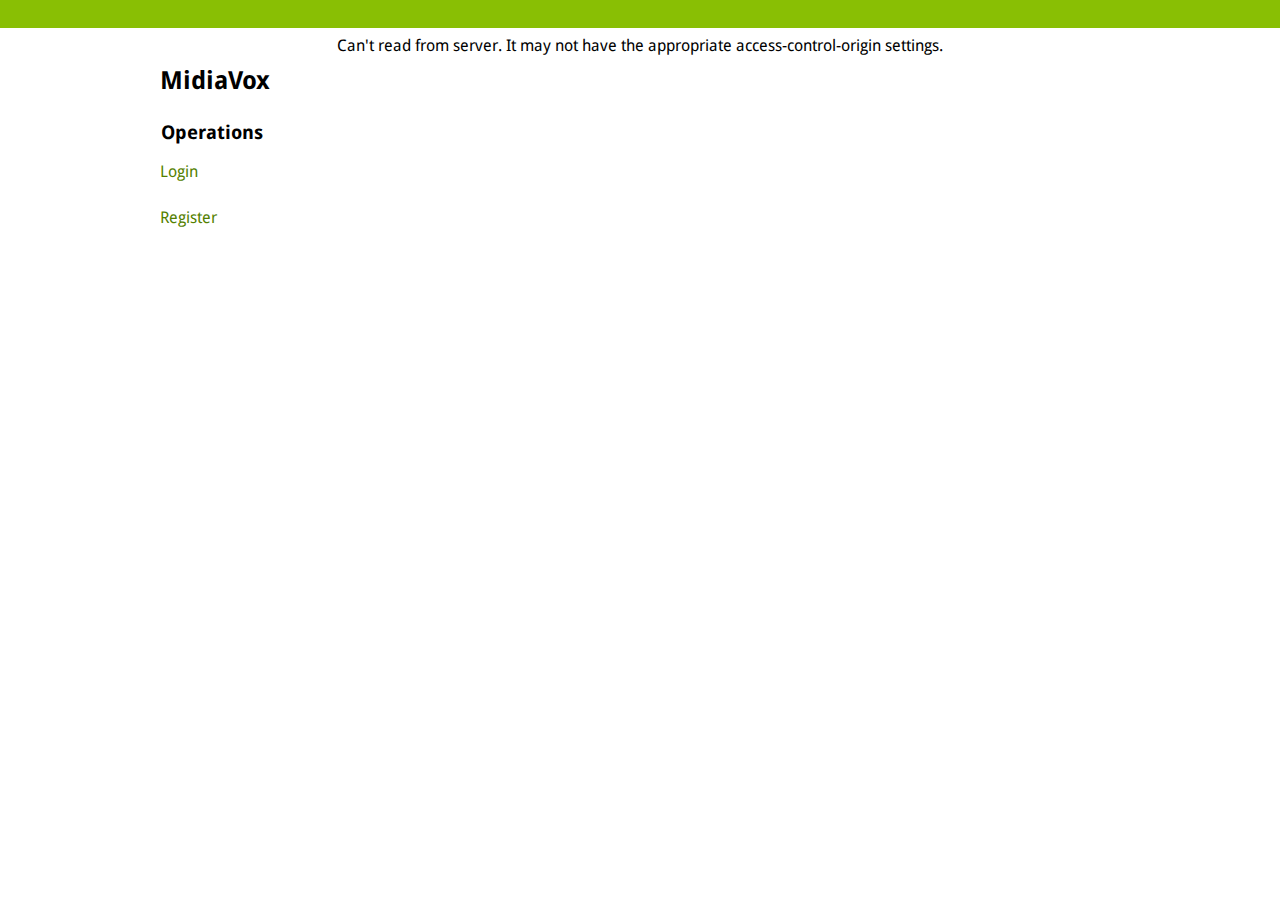
==== commit b339decd: "End DB requests and try to consume webservices with JS" ====
--- a/src/main/webapp/api-docs/index.html
+++ b/src/main/webapp/api-docs/index.html
@@ -1,121 +1,376 @@
 <!DOCTYPE html>
 <html>
 <head>
-  <meta charset="UTF-8">
-  <title>Swagger UI</title>
-  <link rel="icon" type="image/png" href="images/favicon-32x32.png" sizes="32x32" />
-  <link rel="icon" type="image/png" href="images/favicon-16x16.png" sizes="16x16" />
-  <link href='css/typography.css' media='screen' rel='stylesheet' type='text/css'/>
-  <link href='css/reset.css' media='screen' rel='stylesheet' type='text/css'/>
-  <link href='css/screen.css' media='screen' rel='stylesheet' type='text/css'/>
-  <link href='css/reset.css' media='print' rel='stylesheet' type='text/css'/>
-  <link href='css/print.css' media='print' rel='stylesheet' type='text/css'/>
-  <script src='lib/jquery-1.8.0.min.js' type='text/javascript'></script>
-  <script src='lib/jquery.slideto.min.js' type='text/javascript'></script>
-  <script src='lib/jquery.wiggle.min.js' type='text/javascript'></script>
-  <script src='lib/jquery.ba-bbq.min.js' type='text/javascript'></script>
-  <script src='lib/handlebars-2.0.0.js' type='text/javascript'></script>
-  <script src='lib/underscore-min.js' type='text/javascript'></script>
-  <script src='lib/backbone-min.js' type='text/javascript'></script>
-  <script src='swagger-ui.js' type='text/javascript'></script>
-  <script src='lib/highlight.7.3.pack.js' type='text/javascript'></script>
-  <script src='lib/marked.js' type='text/javascript'></script>
-  <script src='lib/swagger-oauth.js' type='text/javascript'></script>
-
-  <!-- Some basic translations -->
-  <!-- <script src='lang/translator.js' type='text/javascript'></script> -->
-  <!-- <script src='lang/ru.js' type='text/javascript'></script> -->
-  <!-- <script src='lang/en.js' type='text/javascript'></script> -->
-
-  <script type="text/javascript">
-    $(function () {
-      var url = window.location.search.match(/url=([^&]+)/);
-      if (url && url.length > 1) {
-        url = decodeURIComponent(url[1]);
-      } else {
-//          url = "http://petstore.swagger.io/v2/swagger.json";
-          url = "http://localhost:8080/mdvx/services/swagger.json";
-//          url = "https://www.control2me.com/japi/services/swagger.json";
-      }
-
-      // Pre load translate...
-      if(window.SwaggerTranslator) {
-        window.SwaggerTranslator.translate();
-      }
-      window.swaggerUi = new SwaggerUi({
-        url: url,
-        dom_id: "swagger-ui-container",
-        supportedSubmitMethods: ['get', 'post', 'put', 'delete', 'patch'],
-        onComplete: function(swaggerApi, swaggerUi){
-          if(typeof initOAuth == "function") {
-            initOAuth({
-              clientId: "your-client-id",
-              clientSecret: "your-client-secret-if-required",
-              realm: "your-realms",
-              appName: "your-app-name", 
-              scopeSeparator: ","
+  
+    <meta charset="UTF-8">
+    <title>Swagger UI</title>
+    <link rel="icon" type="image/png" href="images/favicon-32x32.png" sizes="32x32">
+    <link rel="icon" type="image/png" href="images/favicon-16x16.png" sizes="16x16">
+    <link href="css/typography.css" media="screen" rel="stylesheet" type="text/css">
+    <link href="css/reset.css" media="screen" rel="stylesheet" type="text/css">
+    <link href="css/screen.css" media="screen" rel="stylesheet" type="text/css">
+    <link href="css/reset.css" media="print" rel="stylesheet" type="text/css">
+    <link href="css/print.css" media="print" rel="stylesheet" type="text/css">
+    <script src="lib/jquery-1.8.0.min.js" type="text/javascript"></script>
+    <script src="lib/jquery.slideto.min.js" type="text/javascript"></script>
+    <script src="lib/jquery.wiggle.min.js" type="text/javascript"></script>
+    <script src="lib/jquery.ba-bbq.min.js" type="text/javascript"></script>
+    <script src="lib/handlebars-2.0.0.js" type="text/javascript"></script>
+    <script src="lib/underscore-min.js" type="text/javascript"></script>
+    <script src="lib/backbone-min.js" type="text/javascript"></script>
+    <script src="swagger-ui.js" type="text/javascript"></script>
+    <script src="lib/highlight.7.3.pack.js" type="text/javascript"></script>
+    <script src="lib/marked.js" type="text/javascript"></script>
+    <script src="lib/swagger-oauth.js" type="text/javascript"></script>
+  
+    <!-- Some basic translations -->
+    <!-- <script src='lang/translator.js' type='text/javascript'></script> -->
+    <!-- <script src='lang/ru.js' type='text/javascript'></script> -->
+    <!-- <script src='lang/en.js' type='text/javascript'></script> -->
+  
+    <script type="text/javascript">
+      $(function () {
+        var url = window.location.search.match(/url=([^&]+)/);
+        if (url && url.length > 1) {
+          url = decodeURIComponent(url[1]);
+        } else {
+            url = "http://localhost:8080/mdvx/services/swagger.json";
+        }
+  
+        // Pre load translate...
+        if(window.SwaggerTranslator) {
+          window.SwaggerTranslator.translate();
+        }
+        window.swaggerUi = new SwaggerUi({
+          url: url,
+          dom_id: "swagger-ui-container",
+          supportedSubmitMethods: ['get', 'post', 'put', 'delete', 'patch'],
+          onComplete: function(swaggerApi, swaggerUi){
+            if(typeof initOAuth == "function") {
+              initOAuth({
+                clientId: "your-client-id",
+                clientSecret: "your-client-secret-if-required",
+                realm: "your-realms",
+                appName: "your-app-name", 
+                scopeSeparator: ","
+              });
+            }
+  
+            if(window.SwaggerTranslator) {
+              window.SwaggerTranslator.translate();
+            }
+  
+            $('pre code').each(function(i, e) {
+              hljs.highlightBlock(e)
             });
+  
+            addApiKeyAuthorization();
+          },
+          onFailure: function(data) {
+            log("Unable to Load SwaggerUI");
+          },
+          docExpansion: "none",
+          apisSorter: "alpha",
+          showRequestHeaders: false
+        });
+  
+        function addApiKeyAuthorization(){
+          var key = encodeURIComponent($('#input_apiKey')[0].value);
+          if(key && key.trim() != "") {
+              var apiKeyAuth = new SwaggerClient.ApiKeyAuthorization("api_key", key, "query");
+              window.swaggerUi.api.clientAuthorizations.add("api_key", apiKeyAuth);
+              log("added key " + key);
           }
-
-          if(window.SwaggerTranslator) {
-            window.SwaggerTranslator.translate();
+        }
+  
+        $('#input_apiKey').change(addApiKeyAuthorization);
+  
+        // if you have an apiKey you would like to pre-populate on the page for demonstration purposes...
+        /*
+          var apiKey = "myApiKeyXXXX123456789";
+          $('#input_apiKey').val(apiKey);
+        */
+  
+        window.swaggerUi.load();
+  
+        function log() {
+          if ('console' in window) {
+            console.log.apply(console, arguments);
           }
-
-          $('pre code').each(function(i, e) {
-            hljs.highlightBlock(e)
-          });
-
-          addApiKeyAuthorization();
-        },
-        onFailure: function(data) {
-          log("Unable to Load SwaggerUI");
-        },
-        docExpansion: "none",
-        apisSorter: "alpha",
-        showRequestHeaders: false
-      });
-
-      function addApiKeyAuthorization(){
-        var key = encodeURIComponent($('#input_apiKey')[0].value);
-        if(key && key.trim() != "") {
-            var apiKeyAuth = new SwaggerClient.ApiKeyAuthorization("api_key", key, "query");
-            window.swaggerUi.api.clientAuthorizations.add("api_key", apiKeyAuth);
-            log("added key " + key);
         }
-      }
-
-      $('#input_apiKey').change(addApiKeyAuthorization);
-
-      // if you have an apiKey you would like to pre-populate on the page for demonstration purposes...
-      /*
-        var apiKey = "myApiKeyXXXX123456789";
-        $('#input_apiKey').val(apiKey);
-      */
-
-      window.swaggerUi.load();
-
-      function log() {
-        if ('console' in window) {
-          console.log.apply(console, arguments);
-        }
-      }
-  });
-  </script>
-</head>
-
+    });
+    </script>
+  </head>
+  
 <body class="swagger-section">
-<div id='header'>
-  <div class="swagger-ui-wrap">
-    <a id="logo" href="http://swagger.io">swagger</a>
-    <form id='api_selector'>
-      <div class='input'><input placeholder="http://example.com/api" id="input_baseUrl" name="baseUrl" type="text"/></div>
-      <div class='input'><input placeholder="api_key" id="input_apiKey" name="apiKey" type="text"/></div>
-      <div class='input'><a id="explore" href="#" data-sw-translate>Explore</a></div>
-    </form>
-  </div>
-</div>
-
-<div id="message-bar" class="swagger-ui-wrap" data-sw-translate>&nbsp;</div>
-<div id="swagger-ui-container" class="swagger-ui-wrap"></div>
+        <div id="header">
+          
+        </div>
+        
+        <div id="message-bar" class="swagger-ui-wrap message-success" data-sw-translate=""></div>
+        <div id="swagger-ui-container" class="swagger-ui-wrap"><div class="info" id="api_info">
+    <div class="info_title">MidiaVox</div>
+    <div class="info_description markdown"></div>
+    </div>
+  <div class="container" id="resources_container">
+    <ul id="resources"><li id="resource_users" class="resource active"><div class="heading">
+    <h2>
+      <a href="#!/users" class="toggleEndpointList" data-id="users">Operations</a> 
+    </h2>
+    
+    </div>
+    <ul class="endpoints" id="users_endpoint_list" style="display: block;">
+
+  <li class="endpoint">
+    <ul class="operations">
+      <li class="get operation" id="users_getUserById">
+        <div class="">
+          <h3>
+            <span class="http_method">
+            <a href="#!/users/getUserById" class="toggleOperation">Login</a>
+            </span>
+            <span class="path">
+            
+            </span>
+          </h3>
+          
+        </div>
+        <div class="content" id="users_getUserById_content" style="display: none;">
+          <h4>Implementation Notes</h4>
+          <div class="markdown"><p>This API retrieves the public information for the user(Private info is returned if this is the auth user)</p><p><u>Input Parameters</u></p><ul><li><b>userId and password</b> is required</li></ul><p></p>
+  </div>
+
+          
+          <form accept-charset="UTF-8" class="sandbox">
+            <div style="margin:0;padding:0;display:inline"></div>
+            <h4 data-sw-translate="">Parameters</h4>
+            <table class="fullwidth">
+            <thead>
+              <tr>
+              <th style="width: 100px; max-width: 100px" data-sw-translate="">Parameter</th>
+              <th style="width: 310px; max-width: 310px" data-sw-translate="">Value</th>
+              <th style="width: 200px; max-width: 200px" data-sw-translate="">Description</th>
+              <th style="width: 100px; max-width: 100px" data-sw-translate="">Parameter Type</th>
+              <th style="width: 220px; max-width: 230px" data-sw-translate="">Data Type</th>
+              </tr>
+            </thead>
+            <tbody class="operation-params">
+
+            <tr><td class="code required"><label for="muserId0.6887190936198619">userId</label></td>
+  <td>
+  <input class="parameter required" minlength="1" name="userId" placeholder="(required)" id="muserId0.6887190936198619" type="text" value="ola"></td>
+  <td>
+    <strong><span class="markdown"><p>userId</p>
+  </span></strong>
+  </td>
+  <td>path</td>
+  <td><span class="model-signature">string</span></td>
+  </tr><tr><td class="code required"><label for="mpassword0.2413158066736245">password</label></td>
+  <td>
+  <input class="parameter required" minlength="1" name="password" placeholder="(required)" id="mpassword0.2413158066736245" type="text" value="senha"></td>
+  <td>
+    <strong><span class="markdown"><p>password</p>
+  </span></strong>
+  </td>
+  <td>path</td>
+  <td><span class="model-signature">string</span></td>
+  </tr></tbody>
+            </table>
+            <div style="margin:0;padding:0;display:inline"></div>
+            <h4 data-sw-translate="">Response Messages</h4>
+            <table class="fullwidth">
+              <thead>
+              <tr>
+                <th data-sw-translate="">HTTP Status Code</th>
+                <th data-sw-translate="">Reason</th>
+                <th data-sw-translate="">Response Model</th>
+                <th data-sw-translate="">Headers</th>
+              </tr>
+              </thead>
+              <tbody class="operation-status">
+
+              <tr><td width="15%" class="code">200</td>
+  <td class="markdown"><p>Sucess:{ user profile }</p>
+  </td>
+  <td width="50%"><span class="model-signature"></span></td>
+  <td class="headers">
+    <table>
+      <tbody>
+      </tbody>
+    </table>
+  </td></tr><tr><td width="15%" class="code">400</td>
+  <td class="markdown"><p>Failed: {"error":"error_description", "status":"FAIL"}</p>
+  </td>
+  <td width="50%"><span class="model-signature"></span></td>
+  <td class="headers">
+    <table>
+      <tbody>
+      </tbody>
+    </table>
+  </td></tr></tbody>
+            </table>
+            <div class="sandbox_header">
+              <input class="submit" type="button" value="Try it out!" data-sw-translate="">
+              <a href="#" class="response_hider" style="" data-sw-translate="">Hide Response</a>
+              <span class="response_throbber" style="display: none;"></span>
+            </div>
+          </form>
+          <div class="response" style="">
+            <h4 class="curl">Curl</h4>
+            <div class="block curl"><pre>curl -X GET --header "Accept: application/json" "http://localhost:8080/mdvx/services/v1/users/ola/senha"</pre></div>
+            <h4 data-sw-translate="">Request URL</h4>
+            <div class="block request_url"><pre>http://localhost:8080/mdvx/services/v1/users/ola/senha</pre></div>
+            <h4 data-sw-translate="">Response Body</h4>
+            <div class="block response_body json"><pre class="json"><code>{
+    "<span class="attribute">id</span>": <span class="value"><span class="string">"teste"</span></span>,
+    "<span class="attribute">name</span>": <span class="value"><span class="string">"ola"</span></span>,
+    "<span class="attribute">password</span>": <span class="value"><span class="string">"senha"</span>
+  }</span></code></pre></div>
+            <h4 data-sw-translate="">Response Code</h4>
+            <div class="block response_code"><pre>200</pre></div>
+            <h4 data-sw-translate="">Response Headers</h4>
+            <div class="block response_headers"><pre>{<br>  "date": "Tue, 20 Mar 2018 17:44:11 GMT",<br>  "server": "Apache-Coyote/1.1",<br>  "content-length": "46",<br>  "content-type": "application/json"<br>}</pre></div>
+          </div>
+        </div>
+      </li>
+    </ul>
+  </li><li class="endpoint">
+    <ul class="operations">
+      <li class="post operation" id="users_createUser">
+        <div class="">
+          <h3>
+            <span class="http_method">
+            <a href="#!/users/createUser" class="toggleOperation">Register</a>
+            </span>
+            <span class="path">
+            
+            </span>
+          </h3>
+          
+        </div>
+        <div class="content" id="users_createUser_content" style="display: none;">
+          <h4>Implementation Notes</h4>
+          <div class="markdown"><p>This API create a new user if the username does not exist</p><p><u>Input Parameters</u></p><ul><li><b>new user object</b> is required</li></ul><p></p>
+  </div>
+
+          
+          <form accept-charset="UTF-8" class="sandbox">
+            <div style="margin:0;padding:0;display:inline"></div>
+            <h4 data-sw-translate="">Parameters</h4>
+            <table class="fullwidth">
+            <thead>
+              <tr>
+              <th style="width: 100px; max-width: 100px" data-sw-translate="">Parameter</th>
+              <th style="width: 310px; max-width: 310px" data-sw-translate="">Value</th>
+              <th style="width: 200px; max-width: 200px" data-sw-translate="">Description</th>
+              <th style="width: 100px; max-width: 100px" data-sw-translate="">Parameter Type</th>
+              <th style="width: 220px; max-width: 230px" data-sw-translate="">Data Type</th>
+              </tr>
+            </thead>
+            <tbody class="operation-params">
+
+            <tr><td class="code required"><label for="mbody0.5193160510515067">body</label></td>
+  <td>
+          <textarea class="body-textarea required" placeholder="(required)" name="body" id="mbody0.5193160510515067"></textarea>
+          <br>
+          <div class="parameter-content-type"><div><label for="pct0.06633775073740744">Parameter content type:</label>
+  <select name="parameterContentType" id="pct0.06633775073740744">
+    <option value="application/json">application/json</option>
+  </select>
+  </div></div>
+  </td>
+  <td>
+    <strong><span class="markdown"><p>New User</p>
+  </span></strong>
+  </td>
+  <td>body</td>
+  <td><span class="model-signature"><div><div>
+  <ul class="signature-nav">
+    <li><a class="description-link" href="#" data-sw-translate="">Model</a></li>
+    <li><a class="snippet-link selected" href="#" data-sw-translate="">Model Schema</a></li>
+  </ul>
+  <div>
+
+  <div class="signature-container">
+    <div class="description" style="display: none;">
+      <span class="strong">User {</span><div><span class="propName ">id</span> (<span class="propType">string</span>, <span class="propOptKey">optional</span>),</div><div><span class="propName ">name</span> (<span class="propType">string</span>, <span class="propOptKey">optional</span>),</div><div><span class="propName ">password</span> (<span class="propType">string</span>, <span class="propOptKey">optional</span>)</div><span class="strong">}</span>
+    </div>
+
+    <div class="snippet" style="display: block;">
+      <pre><code class="json">{
+    "<span class="attribute"><span class="attribute">id</span></span>": <span class="value"><span class="string"><span class="value"><span class="string">"string"</span></span></span></span>,
+    "<span class="attribute"><span class="attribute">name</span></span>": <span class="value"><span class="string"><span class="value"><span class="string">"string"</span></span></span></span>,
+    "<span class="attribute"><span class="attribute">password</span></span>": <span class="value"><span class="string"><span class="value"><span class="string">"string"</span></span></span><span class="value">
+  }</span></span></code></pre>
+      <small class="notice">Click to set as parameter value</small>
+    </div>
+  </div>
+
+  </div></div></div></span></td>
+  </tr></tbody>
+            </table>
+            <div style="margin:0;padding:0;display:inline"></div>
+            <h4 data-sw-translate="">Response Messages</h4>
+            <table class="fullwidth">
+              <thead>
+              <tr>
+                <th data-sw-translate="">HTTP Status Code</th>
+                <th data-sw-translate="">Reason</th>
+                <th data-sw-translate="">Response Model</th>
+                <th data-sw-translate="">Headers</th>
+              </tr>
+              </thead>
+              <tbody class="operation-status">
+
+              <tr><td width="15%" class="code">201</td>
+  <td class="markdown"><p>Sucess: { user profile }</p>
+  </td>
+  <td width="50%"><span class="model-signature"></span></td>
+  <td class="headers">
+    <table>
+      <tbody>
+      </tbody>
+    </table>
+  </td></tr><tr><td width="15%" class="code">400</td>
+  <td class="markdown"><p>Failed: {"error":"error description", "status":"FAIL"}</p>
+  </td>
+  <td width="50%"><span class="model-signature"></span></td>
+  <td class="headers">
+    <table>
+      <tbody>
+      </tbody>
+    </table>
+  </td></tr></tbody>
+            </table>
+            <div class="sandbox_header">
+              <input class="submit" type="button" value="Try it out!" data-sw-translate="">
+              <a href="#" class="response_hider" style="display:none" data-sw-translate="">Hide Response</a>
+              <span class="response_throbber" style="display:none"></span>
+            </div>
+          </form>
+          <div class="response" style="display:none">
+            <h4 class="curl">Curl</h4>
+            <div class="block curl"></div>
+            <h4 data-sw-translate="">Request URL</h4>
+            <div class="block request_url"></div>
+            <h4 data-sw-translate="">Response Body</h4>
+            <div class="block response_body"></div>
+            <h4 data-sw-translate="">Response Code</h4>
+            <div class="block response_code"></div>
+            <h4 data-sw-translate="">Response Headers</h4>
+            <div class="block response_headers"></div>
+          </div>
+        </div>
+      </li>
+    </ul>
+  </li></ul>
+  </li></ul>
+
+    
+  </div>
+  </div>
+        
+        
+        
 </body>
-</html>
+</html>